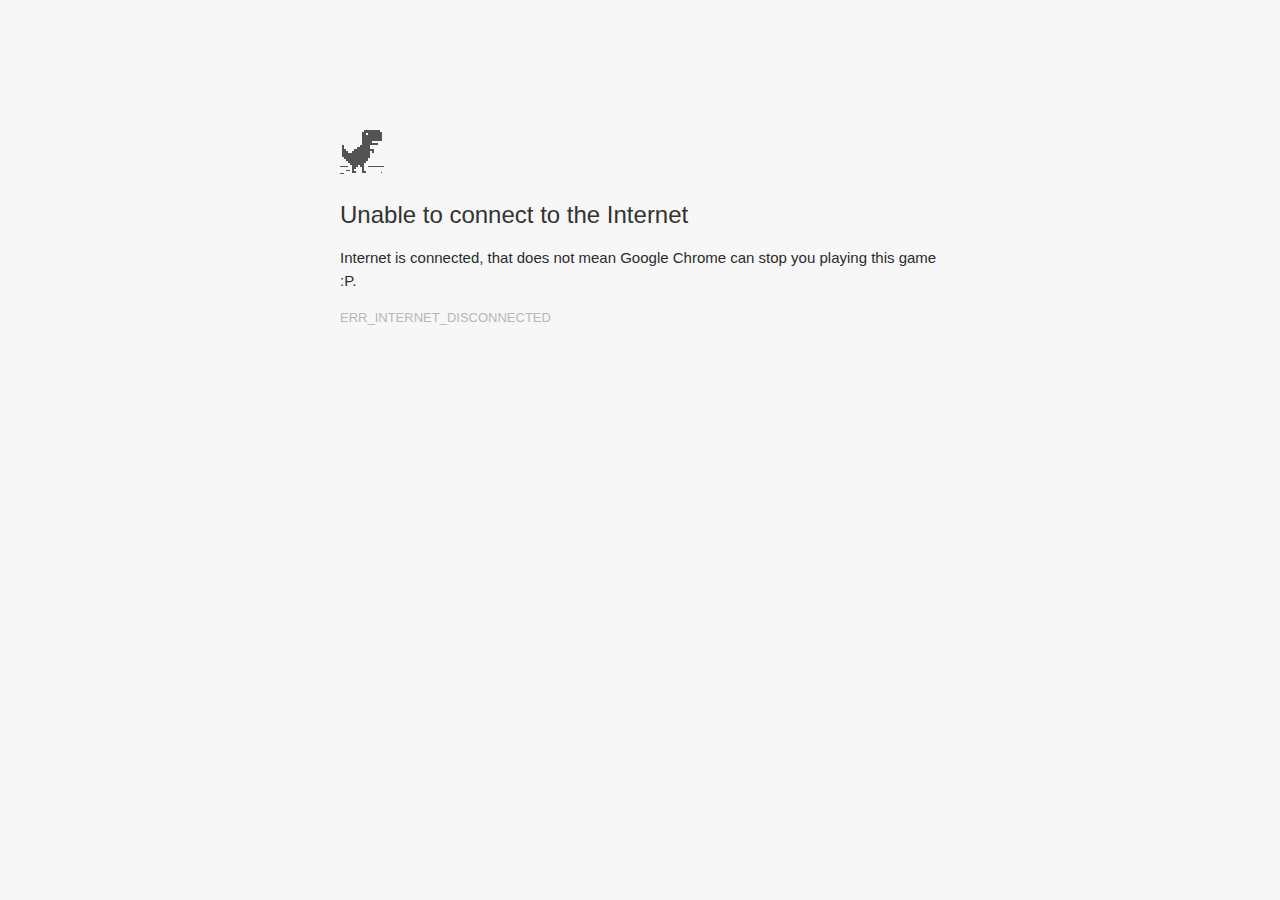
==== tests/trex.html @ 5cfd6ed3 "Create trex.html" ====
<html i18n-values="dir:textdirection;lang:language" dir="ltr" lang="en"><head>
  <meta charset="utf-8">
  <meta name="viewport" content="width=device-width, initial-scale=1.0,
                                 maximum-scale=1.0, user-scalable=no">
  <title i18n-content="title">T-Rex Game</title>
  <style>/* Copyright 2014 The Chromium Authors. All rights reserved.
   Use of this source code is governed by a BSD-style license that can be
   found in the LICENSE file. */

a {
  color: #585858;
}

.bad-clock .icon {
  background-image: -webkit-image-set(
      url([data-uri]) 1x,
      url([data-uri]) 2x);
}

body {
  background-color: #f7f7f7;
  color: #646464;
}

body.safe-browsing {
  background-color: rgb(206, 52, 38);
  color: white;
}

button {
  background: rgb(76, 142, 250);
  border: 0;
  border-radius: 2px;
  box-sizing: border-box;
  color: #fff;
  cursor: pointer;
  float: right;
  font-size: .875em;
  margin: 0;
  padding: 10px 24px;
  transition: box-shadow 200ms cubic-bezier(0.4, 0, 0.2, 1);
}

[dir='rtl'] button {
  float: left;
}

button:active {
  background: rgb(50, 102, 213);
  outline: 0;
}

button:hover {
  box-shadow: 0 1px 3px rgba(0, 0, 0, .50);
}

#debugging {
  display: inline;
  overflow: auto;
}

.debugging-content {
  line-height: 1em;
  margin-bottom: 0;
  margin-top: 1em;
}

.debugging-title {
  font-weight: bold;
}

#details {
  color: #696969;
  margin: 45px 0 50px;
}

#details p:not(:first-of-type) {
  margin-top: 20px;
}

#details-button {
  background: inherit;
  border: 0;
  float: none;
  margin: 0;
  padding: 10px 0;
  text-decoration: underline;
}

#details-button:hover {
  box-shadow: inherit;
}

.error-code {
  color: #777;
  display: inline;
  font-size: .86667em;
  margin-top: 15px;
  opacity: .5;
  text-transform: uppercase;
}

#error-debugging-info {
  font-size: 0.8em;
}

h1 {
  color: #333;
  font-size: 1.6em;
  font-weight: normal;
  line-height: 1.25em;
  margin-bottom: 16px;
}

h2 {
  font-size: 1.2em;
  font-weight: normal;
}

.hidden {
  display: none;
}

html {
  -webkit-text-size-adjust: 100%;
  font-size: 125%;
}

.icon {
  background-repeat: no-repeat;
  background-size: 100%;
  height: 72px;
  margin: 0 0 40px;
  width: 72px;
}

input[type=checkbox] {
  visibility: hidden;
}

.interstitial-wrapper {
  box-sizing: border-box;
  font-size: 1em;
  line-height: 1.6em;
  margin: 100px auto 0;
  max-width: 600px;
  width: 100%;
}

#main-message > p {
  display: inline;
}

#malware-opt-in {
  font-size: .875em;
  margin-top: 39px;
}

.nav-wrapper {
  margin-top: 51px;
}

.nav-wrapper::after {
  clear: both;
  content: '';
  display: table;
  width: 100%;
}

#opt-in-label {
  -webkit-margin-start: 32px;
}

.safe-browsing :-webkit-any(
    a, #details, #details-button, h1, h2, p, .small-link) {
  color: white;
}

.safe-browsing button {
  background-color: rgba(255, 255, 255, .15);
}

.safe-browsing button:active {
  background-color: rgba(255, 255, 255, .25);
}

.safe-browsing button:hover {
  box-shadow: 0 2px 3px rgba(0, 0, 0, .5);
}

.safe-browsing .error-code {
  display: none;
}

.safe-browsing .icon {
  background-image: -webkit-image-set(
      url([data-uri]) 1x,
      url([data-uri]) 2x);
}

.small-link {
  color: #696969;
  font-size: .875em;
}

.ssl .icon {
  background-image: -webkit-image-set(
      url([data-uri]) 1x,
      url([data-uri]) 2x);
}

.captive-portal .icon {
  background-image: -webkit-image-set(
      url([data-uri]) 1x,
      url([data-uri]) 2x);
}

.styled-checkbox {
  float: left;
  height: 16px;
  margin-top: .36em;
  position: relative;
  width: 16px;
}

[dir='rtl'] .styled-checkbox {
  float: right;
}

.styled-checkbox label {
  background: transparent;
  border: white solid 1px;
  border-radius: 2px;
  height: 14px;
  left: 0;
  position: absolute;
  right: 0;
  top: 0;
  width: 14px;
}

.styled-checkbox .checkbox-tick {
  background: transparent;
  border: 2px solid white;
  border-right-width: 0;
  border-top-width: 0;
  content: '';
  height: 4px;
  left: 2px;
  opacity: 0;
  position: absolute;
  top: 3px;
  transform: rotate(-45deg);
  width: 9px;
}

.styled-checkbox input[type=checkbox]:checked ~ .checkbox-tick {
  opacity: 1;
}

@media (max-width: 700px) {
  .interstitial-wrapper {
    padding: 0 10%;
  }

  #error-debugging-info {
    overflow: auto;
  }
}

@media (max-height: 600px) {
  .error-code {
    margin-top: 10px;
  }

  .interstitial-wrapper {
    margin-top: 13%;
  }
}

@media (max-width: 420px) {
  button,
  [dir='rtl'] button,
  .small-link {
    float: none;
    font-size: .825em;
    font-weight: 400;
    margin: 0;
    text-transform: uppercase;
    width: 100%;
  }

  #details {
    margin: 20px 0 20px 0;
  }

  #details p:not(:first-of-type) {
    margin-top: 10px;
  }

  #details-button {
    display: block;
    margin-top: 20px;
    text-align: center;
    width: 100%;
  }

  .interstitial-wrapper {
    padding: 0 5%;
  }

  #malware-opt-in {
    margin-top: 24px;
  }

  .nav-wrapper {
    margin-top: 30px;
  }
}

/**
 * Mobile specific styling.
 * Navigation buttons are anchored to the bottom of the screen.
 * Details message replaces the top content in its own scrollable area.
 */

@media (max-width: 420px) and (orientation: portrait) {
  #details-button {
    border: 0;
    margin: 8px 0 0;
  }

  .secondary-button {
    -webkit-margin-end: 0;
    margin-top: 16px;
  }
}

/* Fixed nav. */
@media (min-width: 240px) and (max-width: 420px) and
       (min-height: 401px) and (orientation:portrait),
       (min-width: 421px) and (max-width: 736px) and (min-height: 240px) and
       (max-height: 420px) and (orientation:landscape) {

  body .nav-wrapper {
    background: #f7f7f7;
    bottom: 0;
    left: 0;
    margin: 0;
    max-width: 736px;
    position: fixed;
    z-index: 1;
  }

  body.safe-browsing .nav-wrapper {
    background: rgb(206, 52, 38);
  }

  .interstitial-wrapper {
    max-width: 736px;
  }
}

@media (max-width: 420px) and (orientation: portrait),
       (max-width: 736px) and (max-height: 420px) and (orientation: landscape) {
  body {
    margin: 0 auto;
  }

  button,
  [dir='rtl'] button,
  button.small-link {
    font-family: Roboto-Regular,Helvetica;
    font-size: .933em;
    font-weight: 600;
    margin: 6px 0;
    text-transform: uppercase;
  }

  .nav-wrapper {
    box-sizing: border-box;
    padding: 16px 24px 8px;
    width: 100%;
  }

  .error-code {
    margin-top: 0;
  }

  #details {
    box-sizing: border-box;
    height: auto;
    margin: 0;
    opacity: 1;
    transition: opacity 250ms cubic-bezier(0.4, 0, 0.2, 1);
  }

  #details.hidden,
  #main-content.hidden {
    display: block;
    height: 0;
    opacity: 0;
    overflow: hidden;
  }

  #details-button {
    padding-bottom: 16px;
    padding-top: 16px;
  }

  h1 {
    font-size: 1.5em;
    margin-bottom: 8px;
  }

  .icon {
    margin-bottom: 12px;
  }

  .interstitial-wrapper {
    box-sizing: border-box;
    margin: 24px auto 12px;
    padding: 0 24px;
    position: relative;
  }

  .interstitial-wrapper p {
    font-size: .95em;
    line-height: 1.61em;
    margin-top: 8px;
  }

  #main-content {
    margin: 0;
    transition: opacity 100ms cubic-bezier(0.4, 0, 0.2, 1);
  }

  .small-link {
    border: 0;
  }

  .suggested-left > #control-buttons,
  .suggested-right > #control-buttons {
    float: none;
    margin: 0;
  }
}

@media (min-height: 400px) and (orientation:portrait) {
  body:not(.safe-browsing-has-checkbox) .interstitial-wrapper {
    margin-bottom: 145px;
  }
}

@media (min-height: 299px) and (orientation:portrait) {
  .nav-wrapper {
    padding-bottom: 16px;
  }
}

@media (min-height: 405px) and (orientation:portrait) {
  .icon {
    margin-bottom: 24px;
  }

  .interstitial-wrapper {
    margin-top: 64px;
  }
}

@media (min-height: 480px) and (max-width: 420px) and (orientation: portrait),
       (min-height: 338px) and (max-height: 420px) and (max-width: 736px) and
       (orientation: landscape) {
  .icon {
    margin-bottom: 24px;
  }

  .nav-wrapper {
    padding: 16px 24px 24px;
  }
}

@media (min-height: 500px) and (max-width: 414px) and (orientation: portrait) {
  :not(.safe-browsing-has-checkbox) .interstitial-wrapper {
    margin-top: 96px;
  }
}

/* Phablet sizing */
@media (min-width: 375px) and (min-height: 641px) and
       (max-width: 414px) and (orientation: portrait) {
  button,
  [dir='rtl'] button,
  .small-link {
    font-size: 1em;
    padding-bottom: 12px;
    padding-top: 12px;
  }

  body:not(.offline) .icon {
    height: 80px;
    width: 80px;
  }

  #details-button {
    margin-top: 28px;
  }

  h1 {
    font-size: 1.7em;
  }

  .icon {
    margin-bottom: 28px;
  }

  .interstitial-wrapper {
    padding: 28px;
  }

  .interstitial-wrapper p {
    font-size: 1.05em;
  }

  .nav-wrapper {
    padding: 28px;
  }
}

@media (min-width: 420px) and (max-width: 736px) and
       (min-height: 240px) and (max-height: 298px) and
       (orientation:landscape) {
  body:not(.offline) .icon {
    height: 50px;
    width: 50px;
  }

  .icon {
    padding-top: 0;
  }

  .interstitial-wrapper {
    margin-top: 16px;
  }

  .nav-wrapper {
    padding: 0 24px 8px;
  }
}

@media (min-width: 420px) and (max-width: 736px) and
       (min-height: 240px) and (max-height: 420px) and
       (orientation:landscape) {
  #details-button {
    margin: 0;
  }

  .interstitial-wrapper {
    margin-bottom: 70px;
  }

  .nav-wrapper {
    margin-top: 0;
  }

  #malware-opt-in {
    margin-top: 0;
  }
}

/* Phablet landscape */
@media (min-width: 680px) and (max-height: 414px) {
  .interstitial-wrapper {
    margin: 24px auto;
  }

  .nav-wrapper {
    margin: 16px auto 0;
  }
}

@media (max-height: 240px) and (orientation: landscape),
       (max-height: 480px) and (orientation: portrait),
       (max-width: 419px) and (max-height: 323px) {
  body:not(.offline) .icon {
    height: 56px;
    width: 56px;
  }

  .icon {
    margin-bottom: 16px;
  }
}

/* Small mobile screens. No fixed nav. */
@media (max-height: 400px) and (orientation: portrait),
       (max-height: 239px) and (orientation: landscape),
       (max-width: 419px) and (max-height: 360px) {
  .interstitial-wrapper {
    display: flex;
    flex-direction: column;
    margin-bottom: 0;
  }

  #details {
    flex: 1 1 auto;
    order: 0;
  }

  #main-content {
    flex: 1 1 auto;
    order: 0;
  }

  .nav-wrapper {
    flex: 0 1 auto;
    margin-top: 8px;
    order: 1;
    padding-left: 0;
    padding-right: 0;
    position: relative;
    width: 100%;
  }
}

/* Malware opt-in. No fixed nav. */
@media (max-height: 600px) and (orientation: portrait),
       (max-height: 360px) and (max-width: 680px) and (orientation: landscape) {
  .safe-browsing-has-checkbox .interstitial-wrapper {
    display: flex;
    flex-direction: column;
    margin-bottom: 0;
  }

  .safe-browsing-has-checkbox #details {
    flex: 1 1 auto;
    order: 0;
  }

  .safe-browsing-has-checkbox #main-content {
    flex: 1 1 auto;
    order: 0;
  }

  .safe-browsing-has-checkbox #malware-opt-in {
    margin-bottom: 8px;
  }

  body.safe-browsing-has-checkbox .nav-wrapper {
    flex: 0 1 auto;
    margin-top: 0;
    order: 1;
    padding-left: 0;
    padding-right: 0;
    position: relative;
    width: 100%;
  }
}
</style>
  <style>/* Copyright 2013 The Chromium Authors. All rights reserved.
 * Use of this source code is governed by a BSD-style license that can be
 * found in the LICENSE file. */

/* Don't use the main frame div when the error is in a subframe. */
html[subframe] #main-frame-error {
  display: none;
}

/* Don't use the subframe error div when the error is in a main frame. */
html:not([subframe]) #sub-frame-error {
  display: none;
}

#diagnose-button {
  -webkit-margin-start: 0;
  float: none;
  margin-bottom: 10px;
  margin-top: 20px;
}

h1 {
  margin-top: 0;
}

h2 {
  color: #666;
  font-size: 1.2em;
  font-weight: normal;
  margin: 10px 0;
}

a {
  color: rgb(17, 85, 204);
  text-decoration: none;
}

.icon {
  -webkit-user-select: none;
  content: '';
}

.icon-generic {
  /**
   * Can't access chrome://theme/IDR_ERROR_NETWORK_GENERIC from an untrusted
   * renderer process, so embed the resource manually.
   */
  content: -webkit-image-set(
      url([data-uri]) 1x,
      url([data-uri]) 2x);
  padding-top: 20px;
}

.icon-offline {
  content: -webkit-image-set(
      url([data-uri]) 1x,
      url([data-uri]) 2x);
  position: relative;
}

.error-code {
  display: block;
}

#content-top {
  margin: 20px;
}

#help-box-inner {
  background-color: #f9f9f9;
  border-top: 1px solid #EEE;
  color: #444;
  padding: 20px;
  text-align: start;
}

#suggestion {
  margin-top: 15px;
}

#short-suggestion {
  margin-top: 5px;
}

#sub-frame-error-details {
  color: #8F8F8F;
/* Not done on mobile for performance reasons. */
  text-shadow: 0 1px 0 rgba(255,255,255,0.3);
}

[jscontent=failedUrl] {
  overflow-wrap: break-word;
}

#search-container {
  /* Prevents a space between controls. */
  display: flex;
  margin-top: 20px;
}

#search-box {
  border: 1px solid #cdcdcd;
  flex-grow: 1;
  font-size: 16px;
  height: 26px;
  margin-right: 0;
  padding: 1px 9px;
}

#search-box:focus {
  border: 1px solid rgb(93, 154, 255);
  outline: none;
}

#search-button {
  border: none;
  border-bottom-left-radius: 0;
  border-top-left-radius: 0;
  box-shadow: none;
  display: flex;
  height: 30px;
  margin: 0;
  padding: 0;
  width: 60px;
}

#search-image {
  content:
      -webkit-image-set(
          url([data-uri]) 1x,
          url([data-uri]) 2x);
  margin: auto;
}

.secondary-button {
  -webkit-margin-end: 16px;
  background: #d9d9d9;
  color: #696969;
}

.hidden {
  display: none;
}

.suggestions {
  margin-top: 18px;
}

.suggestion-header {
  font-weight: bold;
  margin-bottom: 4px;
}

.suggestion-body {
  color: #777;
}

/* Increase line height at higher resolutions. */
@media (min-width: 641px) and (min-height: 641px) {
  #help-box-inner {
    line-height: 18px;
  }
}

/* Decrease padding at low sizes. */
@media (max-width: 640px), (max-height: 640px) {
  h1 {
    margin: 0 0 15px;
  }
  #content-top {
    margin: 15px;
  }
  #help-box-inner {
    padding: 20px;
  }
  .suggestions {
    margin-top: 10px;
  }
  .suggestion-header {
    margin-bottom: 0;
  }
  .error-code {
    margin-top: 10px;
  }
}

/* Don't allow overflow when in a subframe. */
html[subframe] body {
  overflow: hidden;
}

#sub-frame-error {
  -webkit-align-items: center;
  background-color: #DDD;
  display: -webkit-flex;
  -webkit-flex-flow: column;
  height: 100%;
  -webkit-justify-content: center;
  left: 0;
  position: absolute;
  top: 0;
  transition: background-color .2s ease-in-out;
  width: 100%;
}

#sub-frame-error:hover {
  background-color: #EEE;
}

#sub-frame-error .icon-generic {
  margin: 0 0 16px;
}

#sub-frame-error-details {
  margin: 0 10px;
  text-align: center;
  visibility: hidden;
}

/* Show details only when hovering. */
#sub-frame-error:hover #sub-frame-error-details {
  visibility: visible;
}

/* If the iframe is too small, always hide the error code. */
/* TODO(mmenke): See if overflow: no-display works better, once supported. */
@media (max-width: 200px), (max-height: 95px) {
  #sub-frame-error-details {
    display: none;
  }
}

/* Adjust icon for small embedded frames in apps. */
@media (max-height: 100px) {
  #sub-frame-error .icon-generic {
    height: auto;
    margin: 0;
    padding-top: 0;
    width: 25px;
  }
}

/* details-button is special; it's a <button> element that looks like a link. */
#details-button {
  box-shadow: none;
  min-width: 0;
}

/* Styles for platform dependent separation of controls and details button. */
.suggested-left > #control-buttons,
.suggested-left #stale-load-button,
.suggested-right > #details-button {
  float: left;
}

.suggested-right > #control-buttons,
.suggested-right #stale-load-button,
.suggested-left > #details-button {
  float: right;
}

.suggested-left .secondary-button {
  -webkit-margin-end: 0px;
  -webkit-margin-start: 16px;
}

#details-button.singular {
  float: none;
}

#buttons::after {
  clear: both;
  content: '';
  display: block;
  width: 100%;
}

/* Offline page */
.offline .interstitial-wrapper {
  color: #2b2b2b;
  font-size: 1em;
  line-height: 1.55;
  margin: 0 auto;
  max-width: 600px;
  padding-top: 100px;
  width: 100%;
}

.offline .runner-container {
  height: 150px;
  max-width: 600px;
  overflow: hidden;
  position: absolute;
  top: 35px;
  width: 44px;
}

.offline .runner-canvas {
  height: 150px;
  max-width: 600px;
  opacity: 1;
  overflow: hidden;
  position: absolute;
  top: 0;
  z-index: 2;
}

.offline .controller {
  background: rgba(247,247,247, .1);
  height: 100vh;
  left: 0;
  position: absolute;
  top: 0;
  width: 100vw;
  z-index: 1;
}

#offline-resources {
  display: none;
}

@media (max-width: 420px) {
  .suggested-left > #control-buttons,
  .suggested-right > #control-buttons {
    float: none;
  }
}

@media (max-height: 350px) {
  h1 {
    margin: 0 0 15px;
  }

  .icon-offline {
    margin: 0 0 10px;
  }

  .interstitial-wrapper {
    margin-top: 5%;
  }

  .nav-wrapper {
    margin-top: 30px;
  }
}

@media (min-width: 600px) and (max-width: 736px) and (orientation: landscape) {
  .offline .interstitial-wrapper {
    margin-left: 0;
    margin-right: 0;
  }
}

@media (min-height: 240px) and (orientation: landscape) {
  .offline .interstitial-wrapper {
    margin-bottom: 90px;
  }

  .icon-offline {
    margin-bottom: 20px;
  }
}

@media (max-height: 320px) and (orientation: landscape) {
  .icon-offline {
    margin-bottom: 0;
  }

  .offline .runner-container {
    top: 10px;
  }
}

@media (max-width: 240px) {
  button {
    padding-left: 12px;
    padding-right: 12px;
  }

  .interstitial-wrapper {
    overflow: inherit;
    padding: 0 8px;
  }
}

@media (max-width: 120px) {
  button {
    width: auto;
  }
}</style>
  <script>// Copyright 2015 The Chromium Authors. All rights reserved.
// Use of this source code is governed by a BSD-style license that can be
// found in the LICENSE file.

var mobileNav = false;

/**
 * For small screen mobile the navigation buttons are moved
 * below the advanced text.
 */
function onResize() {
  var helpOuterBox = document.querySelector('#details');
  var mainContent = document.querySelector('#main-content');
  var mediaQuery = '(min-width: 240px) and (max-width: 420px) and ' +
      '(orientation: portrait), (max-width: 736px) and ' +
      '(max-height: 420px) and (orientation: landscape)';
  var detailsHidden = helpOuterBox.classList.contains('hidden');
  var runnerContainer = document.querySelector('.runner-container');

  // Check for change in nav status.
  if (mobileNav != window.matchMedia(mediaQuery).matches) {
    mobileNav = !mobileNav;

    // Handle showing the top content / details sections according to state.
    if (mobileNav) {
      mainContent.classList.toggle('hidden', !detailsHidden);
      helpOuterBox.classList.toggle('hidden', detailsHidden);
      if (runnerContainer) {
        runnerContainer.classList.toggle('hidden', !detailsHidden);
      }
    } else if (!detailsHidden) {
      // Non mobile nav with visible details.
      mainContent.classList.remove('hidden');
      helpOuterBox.classList.remove('hidden');
      if (runnerContainer) {
        runnerContainer.classList.remove('hidden');
      }
    }
  }
}

function setupMobileNav() {
  window.addEventListener('resize', onResize);
  onResize();
}

document.addEventListener('DOMContentLoaded', setupMobileNav);
</script>
  <script>// Copyright 2013 The Chromium Authors. All rights reserved.
// Use of this source code is governed by a BSD-style license that can be
// found in the LICENSE file.

function toggleHelpBox() {
  var helpBoxOuter = document.getElementById('details');
  helpBoxOuter.classList.toggle('hidden');
  var detailsButton = document.getElementById('details-button');
  if (helpBoxOuter.classList.contains('hidden'))
    detailsButton.innerText = detailsButton.detailsText;
  else
    detailsButton.innerText = detailsButton.hideDetailsText;

  // Details appears over the main content on small screens.
  if (mobileNav) {
    document.getElementById('main-content').classList.toggle('hidden');
    var runnerContainer = document.querySelector('.runner-container');
    if (runnerContainer) {
      runnerContainer.classList.toggle('hidden');
    }
  }
}

function diagnoseErrors() {
  var extensionId = 'idddmepepmjcgiedknnmlbadcokidhoa';
  var diagnoseFrame = document.getElementById('diagnose-frame');
  diagnoseFrame.innerHTML =
      '<iframe src="chrome-extension://' + extensionId +
      '/index.html"></iframe>';
}

// Subframes use a different layout but the same html file.  This is to make it
// easier to support platforms that load the error page via different
// mechanisms (Currently just iOS).
if (window.top.location != window.location)
  document.documentElement.setAttribute('subframe', '');

// Re-renders the error page using |strings| as the dictionary of values.
// Used by NetErrorTabHelper to update DNS error pages with probe results.
function updateForDnsProbe(strings) {
  var context = new JsEvalContext(strings);
  jstProcess(context, document.getElementById('t'));
}

// Given the classList property of an element, adds an icon class to the list
// and removes the previously-
function updateIconClass(classList, newClass) {
  var oldClass;

  if (classList.hasOwnProperty('last_icon_class')) {
    oldClass = classList['last_icon_class'];
    if (oldClass == newClass)
      return;
  }

  classList.add(newClass);
  if (oldClass !== undefined)
    classList.remove(oldClass);

  classList['last_icon_class'] = newClass;

  if (newClass == 'icon-offline') {
    document.body.classList.add('offline');
    new Runner('.interstitial-wrapper');
  } else {
    document.body.classList.add('neterror');
  }
}

// Does a search using |baseSearchUrl| and the text in the search box.
function search(baseSearchUrl) {
  var searchTextNode = document.getElementById('search-box');
  document.location = baseSearchUrl + searchTextNode.value;
  return false;
}

// Use to track clicks on elements generated by the navigation correction
// service.  If |trackingId| is negative, the element does not come from the
// correction service.
function trackClick(trackingId) {
  // This can't be done with XHRs because XHRs are cancelled on navigation
  // start, and because these are cross-site requests.
  if (trackingId >= 0 && errorPageController)
    errorPageController.trackClick(trackingId);
}

// Called when an <a> tag generated by the navigation correction service is
// clicked.  Separate function from trackClick so the resources don't have to
// be updated if new data is added to jstdata.
function linkClicked(jstdata) {
  trackClick(jstdata.trackingId);
}

// Implements button clicks.  This function is needed during the transition
// between implementing these in trunk chromium and implementing them in
// iOS.
function reloadButtonClick(url) {
  if (window.errorPageController) {
    errorPageController.reloadButtonClick();
  } else {
    location = url;
  }
}

function loadStaleButtonClick() {
  if (window.errorPageController) {
    errorPageController.loadStaleButtonClick();
  }
}

function detailsButtonClick() {
  if (window.errorPageController)
    errorPageController.detailsButtonClick();
}

var primaryControlOnLeft = true;
primaryControlOnLeft = false;

function onDocumentLoad() {
  var buttonsDiv = document.getElementById('buttons');
  var controlButtonDiv = document.getElementById('control-buttons');
  var reloadButton = document.getElementById('reload-button');
  var detailsButton = document.getElementById('details-button');
  var staleLoadButton = document.getElementById('stale-load-button');

  var primaryButton = reloadButton;
  var secondaryButton = staleLoadButton;

  // Sets up the proper button layout for the current platform.
  if (primaryControlOnLeft) {
    buttons.classList.add('suggested-left');
    controlButtonDiv.insertBefore(primaryButton, secondaryButton);
  } else {
    buttons.classList.add('suggested-right');
    controlButtonDiv.insertBefore(secondaryButton, primaryButton);
  }

  if (reloadButton.style.display == 'none' &&
      staleLoadButton.style.display == 'none') {
    detailsButton.classList.add('singular');
  }

// Hide the details button if there are no details to show.
  if (loadTimeData.valueExists('summary') &&
          !loadTimeData.getValue('summary').msg) {
    detailsButton.style.display = 'none';
  }

  // Show control buttons.
  if (loadTimeData.valueExists('reloadButton') &&
          loadTimeData.getValue('reloadButton').msg ||
      loadTimeData.valueExists('staleLoadButton') &&
          loadTimeData.getValue('staleLoadButton').msg) {
    controlButtonDiv.hidden = false;

    // Set the secondary button state in the cases of two call to actions.
    // Reload is secondary to stale load.
    if (loadTimeData.valueExists('staleLoadButton') &&
            loadTimeData.getValue('staleLoadButton').msg) {
      reloadButton.classList.add('secondary-button');
    }
  }

  // Add a main message paragraph.
  if (loadTimeData.valueExists('primaryParagraph')) {
    var p = document.querySelector('#main-message p');
    p.innerHTML = loadTimeData.getString('primaryParagraph');
    p.hidden = false;
  }
}

document.addEventListener('DOMContentLoaded', onDocumentLoad);
</script>
  <script>// Copyright (c) 2014 The Chromium Authors. All rights reserved.
// Use of this source code is governed by a BSD-style license that can be
// found in the LICENSE file.
(function() {
'use strict';
/**
 * T-Rex runner.
 * @param {string} outerContainerId Outer containing element id.
 * @param {object} opt_config
 * @constructor
 * @export
 */
function Runner(outerContainerId, opt_config) {
  // Singleton
  if (Runner.instance_) {
    return Runner.instance_;
  }
  Runner.instance_ = this;

  this.outerContainerEl = document.querySelector(outerContainerId);
  this.containerEl = null;
  this.detailsButton = this.outerContainerEl.querySelector('#details-button');

  this.config = opt_config || Runner.config;

  this.dimensions = Runner.defaultDimensions;

  this.canvas = null;
  this.canvasCtx = null;

  this.tRex = null;

  this.distanceMeter = null;
  this.distanceRan = 0;

  this.highestScore = 0;

  this.time = 0;
  this.runningTime = 0;
  this.msPerFrame = 1000 / FPS;
  this.currentSpeed = this.config.SPEED;

  this.obstacles = [];

  this.started = false;
  this.activated = false;
  this.crashed = false;
  this.paused = false;

  this.resizeTimerId_ = null;

  this.playCount = 0;

  // Sound FX.
  this.audioBuffer = null;
  this.soundFx = {};

  // Global web audio context for playing sounds.
  this.audioContext = null;

  // Images.
  this.images = {};
  this.imagesLoaded = 0;
  this.loadImages();
}
window['Runner'] = Runner;


/**
 * Default game width.
 * @const
 */
var DEFAULT_WIDTH = 600;

/**
 * Frames per second.
 * @const
 */
var FPS = 60;

/** @const */
var IS_HIDPI = window.devicePixelRatio > 1;

/** @const */
var IS_IOS =
    window.navigator.userAgent.indexOf('UIWebViewForStaticFileContent') > -1;

/** @const */
var IS_MOBILE = window.navigator.userAgent.indexOf('Mobi') > -1 || IS_IOS;

/** @const */
var IS_TOUCH_ENABLED = 'ontouchstart' in window;

/**
 * Default game configuration.
 * @enum {number}
 */
Runner.config = {
  ACCELERATION: 0.001,
  BG_CLOUD_SPEED: 0.2,
  BOTTOM_PAD: 10,
  CLEAR_TIME: 3000,
  CLOUD_FREQUENCY: 0.5,
  GAMEOVER_CLEAR_TIME: 750,
  GAP_COEFFICIENT: 0.6,
  GRAVITY: 0.6,
  INITIAL_JUMP_VELOCITY: 12,
  MAX_CLOUDS: 6,
  MAX_OBSTACLE_LENGTH: 3,
  MAX_SPEED: 12,
  MIN_JUMP_HEIGHT: 35,
  MOBILE_SPEED_COEFFICIENT: 1.2,
  RESOURCE_TEMPLATE_ID: 'audio-resources',
  SPEED: 6,
  SPEED_DROP_COEFFICIENT: 3
};


/**
 * Default dimensions.
 * @enum {string}
 */
Runner.defaultDimensions = {
  WIDTH: DEFAULT_WIDTH,
  HEIGHT: 150
};


/**
 * CSS class names.
 * @enum {string}
 */
Runner.classes = {
  CANVAS: 'runner-canvas',
  CONTAINER: 'runner-container',
  CRASHED: 'crashed',
  ICON: 'icon-offline',
  TOUCH_CONTROLLER: 'controller'
};


/**
 * Image source urls.
 * @enum {array<object>}
 */
Runner.imageSources = {
  LDPI: [
    {name: 'CACTUS_LARGE', id: '1x-obstacle-large'},
    {name: 'CACTUS_SMALL', id: '1x-obstacle-small'},
    {name: 'CLOUD', id: '1x-cloud'},
    {name: 'HORIZON', id: '1x-horizon'},
    {name: 'RESTART', id: '1x-restart'},
    {name: 'TEXT_SPRITE', id: '1x-text'},
    {name: 'TREX', id: '1x-trex'}
  ],
  HDPI: [
    {name: 'CACTUS_LARGE', id: '2x-obstacle-large'},
    {name: 'CACTUS_SMALL', id: '2x-obstacle-small'},
    {name: 'CLOUD', id: '2x-cloud'},
    {name: 'HORIZON', id: '2x-horizon'},
    {name: 'RESTART', id: '2x-restart'},
    {name: 'TEXT_SPRITE', id: '2x-text'},
    {name: 'TREX', id: '2x-trex'}
  ]
};


/**
 * Sound FX. Reference to the ID of the audio tag on interstitial page.
 * @enum {string}
 */
Runner.sounds = {
  BUTTON_PRESS: 'offline-sound-press',
  HIT: 'offline-sound-hit',
  SCORE: 'offline-sound-reached'
};


/**
 * Key code mapping.
 * @enum {object}
 */
Runner.keycodes = {
  JUMP: {'38': 1, '32': 1},  // Up, spacebar
  DUCK: {'40': 1},  // Down
  RESTART: {'13': 1}  // Enter
};


/**
 * Runner event names.
 * @enum {string}
 */
Runner.events = {
  ANIM_END: 'webkitAnimationEnd',
  CLICK: 'click',
  KEYDOWN: 'keydown',
  KEYUP: 'keyup',
  MOUSEDOWN: 'mousedown',
  MOUSEUP: 'mouseup',
  RESIZE: 'resize',
  TOUCHEND: 'touchend',
  TOUCHSTART: 'touchstart',
  VISIBILITY: 'visibilitychange',
  BLUR: 'blur',
  FOCUS: 'focus',
  LOAD: 'load'
};


Runner.prototype = {
  /**
   * Setting individual settings for debugging.
   * @param {string} setting
   * @param {*} value
   */
  updateConfigSetting: function(setting, value) {
    if (setting in this.config && value != undefined) {
      this.config[setting] = value;

      switch (setting) {
        case 'GRAVITY':
        case 'MIN_JUMP_HEIGHT':
        case 'SPEED_DROP_COEFFICIENT':
          this.tRex.config[setting] = value;
          break;
        case 'INITIAL_JUMP_VELOCITY':
          this.tRex.setJumpVelocity(value);
          break;
        case 'SPEED':
          this.setSpeed(value);
          break;
      }
    }
  },

  /**
   * Load and cache the image assets from the page.
   */
  loadImages: function() {
    var imageSources = IS_HIDPI ? Runner.imageSources.HDPI :
        Runner.imageSources.LDPI;

    var numImages = imageSources.length;

    for (var i = numImages - 1; i >= 0; i--) {
      var imgSource = imageSources[i];
      this.images[imgSource.name] = document.getElementById(imgSource.id);
    }
    this.init();
  },

  /**
   * Load and decode base 64 encoded sounds.
   */
  loadSounds: function() {
    if (!IS_IOS) {
      this.audioContext = new AudioContext();
      var resourceTemplate =
          document.getElementById(this.config.RESOURCE_TEMPLATE_ID).content;

      for (var sound in Runner.sounds) {
        var soundSrc =
            resourceTemplate.getElementById(Runner.sounds[sound]).src;
        soundSrc = soundSrc.substr(soundSrc.indexOf(',') + 1);
        var buffer = decodeBase64ToArrayBuffer(soundSrc);

        // Async, so no guarantee of order in array.
        this.audioContext.decodeAudioData(buffer, function(index, audioData) {
            this.soundFx[index] = audioData;
          }.bind(this, sound));
      }
    }
  },

  /**
   * Sets the game speed. Adjust the speed accordingly if on a smaller screen.
   * @param {number} opt_speed
   */
  setSpeed: function(opt_speed) {
    var speed = opt_speed || this.currentSpeed;

    // Reduce the speed on smaller mobile screens.
    if (this.dimensions.WIDTH < DEFAULT_WIDTH) {
      var mobileSpeed = speed * this.dimensions.WIDTH / DEFAULT_WIDTH *
          this.config.MOBILE_SPEED_COEFFICIENT;
      this.currentSpeed = mobileSpeed > speed ? speed : mobileSpeed;
    } else if (opt_speed) {
      this.currentSpeed = opt_speed;
    }
  },

  /**
   * Game initialiser.
   */
  init: function() {
    // Hide the static icon.
    document.querySelector('.' + Runner.classes.ICON).style.visibility =
        'hidden';

    this.adjustDimensions();
    this.setSpeed();

    this.containerEl = document.createElement('div');
    this.containerEl.className = Runner.classes.CONTAINER;

    // Player canvas container.
    this.canvas = createCanvas(this.containerEl, this.dimensions.WIDTH,
        this.dimensions.HEIGHT, Runner.classes.PLAYER);

    this.canvasCtx = this.canvas.getContext('2d');
    this.canvasCtx.fillStyle = '#f7f7f7';
    this.canvasCtx.fill();
    Runner.updateCanvasScaling(this.canvas);

    // Horizon contains clouds, obstacles and the ground.
    this.horizon = new Horizon(this.canvas, this.images, this.dimensions,
        this.config.GAP_COEFFICIENT);

    // Distance meter
    this.distanceMeter = new DistanceMeter(this.canvas,
          this.images.TEXT_SPRITE, this.dimensions.WIDTH);

    // Draw t-rex
    this.tRex = new Trex(this.canvas, this.images.TREX);

    this.outerContainerEl.appendChild(this.containerEl);

    if (IS_MOBILE) {
      this.createTouchController();
    }

    this.startListening();
    this.update();

    window.addEventListener(Runner.events.RESIZE,
        this.debounceResize.bind(this));
  },

  /**
   * Create the touch controller. A div that covers whole screen.
   */
  createTouchController: function() {
    this.touchController = document.createElement('div');
    this.touchController.className = Runner.classes.TOUCH_CONTROLLER;
  },

  /**
   * Debounce the resize event.
   */
  debounceResize: function() {
    if (!this.resizeTimerId_) {
      this.resizeTimerId_ =
          setInterval(this.adjustDimensions.bind(this), 250);
    }
  },

  /**
   * Adjust game space dimensions on resize.
   */
  adjustDimensions: function() {
    clearInterval(this.resizeTimerId_);
    this.resizeTimerId_ = null;

    var boxStyles = window.getComputedStyle(this.outerContainerEl);
    var padding = Number(boxStyles.paddingLeft.substr(0,
        boxStyles.paddingLeft.length - 2));

    this.dimensions.WIDTH = this.outerContainerEl.offsetWidth - padding * 2;

    // Redraw the elements back onto the canvas.
    if (this.canvas) {
      this.canvas.width = this.dimensions.WIDTH;
      this.canvas.height = this.dimensions.HEIGHT;

      Runner.updateCanvasScaling(this.canvas);

      this.distanceMeter.calcXPos(this.dimensions.WIDTH);
      this.clearCanvas();
      this.horizon.update(0, 0, true);
      this.tRex.update(0);

      // Outer container and distance meter.
      if (this.activated || this.crashed) {
        this.containerEl.style.width = this.dimensions.WIDTH + 'px';
        this.containerEl.style.height = this.dimensions.HEIGHT + 'px';
        this.distanceMeter.update(0, Math.ceil(this.distanceRan));
        this.stop();
      } else {
        this.tRex.draw(0, 0);
      }

      // Game over panel.
      if (this.crashed && this.gameOverPanel) {
        this.gameOverPanel.updateDimensions(this.dimensions.WIDTH);
        this.gameOverPanel.draw();
      }
    }
  },

  /**
   * Play the game intro.
   * Canvas container width expands out to the full width.
   */
  playIntro: function() {
    if (!this.started && !this.crashed) {
      this.playingIntro = true;
      this.tRex.playingIntro = true;

      // CSS animation definition.
      var keyframes = '@-webkit-keyframes intro { ' +
            'from { width:' + Trex.config.WIDTH + 'px }' +
            'to { width: ' + this.dimensions.WIDTH + 'px }' +
          '}';
      document.styleSheets[0].insertRule(keyframes, 0);

      this.containerEl.addEventListener(Runner.events.ANIM_END,
          this.startGame.bind(this));

      this.containerEl.style.webkitAnimation = 'intro .4s ease-out 1 both';
      this.containerEl.style.width = this.dimensions.WIDTH + 'px';

      if (this.touchController) {
        this.outerContainerEl.appendChild(this.touchController);
      }
      this.activated = true;
      this.started = true;
    } else if (this.crashed) {
      this.restart();
    }
  },


  /**
   * Update the game status to started.
   */
  startGame: function() {
    this.runningTime = 0;
    this.playingIntro = false;
    this.tRex.playingIntro = false;
    this.containerEl.style.webkitAnimation = '';
    this.playCount++;

    // Handle tabbing off the page. Pause the current game.
    window.addEventListener(Runner.events.VISIBILITY,
          this.onVisibilityChange.bind(this));

    window.addEventListener(Runner.events.BLUR,
          this.onVisibilityChange.bind(this));

    window.addEventListener(Runner.events.FOCUS,
          this.onVisibilityChange.bind(this));
  },

  clearCanvas: function() {
    this.canvasCtx.clearRect(0, 0, this.dimensions.WIDTH,
        this.dimensions.HEIGHT);
  },

  /**
   * Update the game frame.
   */
  update: function() {
    this.drawPending = false;

    var now = getTimeStamp();
    var deltaTime = now - (this.time || now);
    this.time = now;

    if (this.activated) {
      this.clearCanvas();

      if (this.tRex.jumping) {
        this.tRex.updateJump(deltaTime, this.config);
      }

      this.runningTime += deltaTime;
      var hasObstacles = this.runningTime > this.config.CLEAR_TIME;

      // First jump triggers the intro.
      if (this.tRex.jumpCount == 1 && !this.playingIntro) {
        this.playIntro();
      }

      // The horizon doesn't move until the intro is over.
      if (this.playingIntro) {
        this.horizon.update(0, this.currentSpeed, hasObstacles);
      } else {
        deltaTime = !this.started ? 0 : deltaTime;
        this.horizon.update(deltaTime, this.currentSpeed, hasObstacles);
      }

      // Check for collisions.
      var collision = hasObstacles &&
          checkForCollision(this.horizon.obstacles[0], this.tRex);

      if (!collision) {
        this.distanceRan += this.currentSpeed * deltaTime / this.msPerFrame;

        if (this.currentSpeed < this.config.MAX_SPEED) {
          this.currentSpeed += this.config.ACCELERATION;
        }
      } else {
        this.gameOver();
      }

      if (this.distanceMeter.getActualDistance(this.distanceRan) >
          this.distanceMeter.maxScore) {
        this.distanceRan = 0;
      }

      var playAcheivementSound = this.distanceMeter.update(deltaTime,
          Math.ceil(this.distanceRan));

      if (playAcheivementSound) {
        this.playSound(this.soundFx.SCORE);
      }
    }

    if (!this.crashed) {
      this.tRex.update(deltaTime);
      this.raq();
    }
  },

  /**
   * Event handler.
   */
  handleEvent: function(e) {
    return (function(evtType, events) {
      switch (evtType) {
        case events.KEYDOWN:
        case events.TOUCHSTART:
        case events.MOUSEDOWN:
          this.onKeyDown(e);
          break;
        case events.KEYUP:
        case events.TOUCHEND:
        case events.MOUSEUP:
          this.onKeyUp(e);
          break;
      }
    }.bind(this))(e.type, Runner.events);
  },

  /**
   * Bind relevant key / mouse / touch listeners.
   */
  startListening: function() {
    // Keys.
    document.addEventListener(Runner.events.KEYDOWN, this);
    document.addEventListener(Runner.events.KEYUP, this);

    if (IS_MOBILE) {
      // Mobile only touch devices.
      this.touchController.addEventListener(Runner.events.TOUCHSTART, this);
      this.touchController.addEventListener(Runner.events.TOUCHEND, this);
      this.containerEl.addEventListener(Runner.events.TOUCHSTART, this);
    } else {
      // Mouse.
      document.addEventListener(Runner.events.MOUSEDOWN, this);
      document.addEventListener(Runner.events.MOUSEUP, this);
    }
  },

  /**
   * Remove all listeners.
   */
  stopListening: function() {
    document.removeEventListener(Runner.events.KEYDOWN, this);
    document.removeEventListener(Runner.events.KEYUP, this);

    if (IS_MOBILE) {
      this.touchController.removeEventListener(Runner.events.TOUCHSTART, this);
      this.touchController.removeEventListener(Runner.events.TOUCHEND, this);
      this.containerEl.removeEventListener(Runner.events.TOUCHSTART, this);
    } else {
      document.removeEventListener(Runner.events.MOUSEDOWN, this);
      document.removeEventListener(Runner.events.MOUSEUP, this);
    }
  },

  /**
   * Process keydown.
   * @param {Event} e
   */
  onKeyDown: function(e) {
    if (e.target != this.detailsButton) {
      if (!this.crashed && (Runner.keycodes.JUMP[String(e.keyCode)] ||
           e.type == Runner.events.TOUCHSTART)) {
        if (!this.activated) {
          this.loadSounds();
          this.activated = true;
        }

        if (!this.tRex.jumping) {
          this.playSound(this.soundFx.BUTTON_PRESS);
          this.tRex.startJump();
        }
      }

      if (this.crashed && e.type == Runner.events.TOUCHSTART &&
          e.currentTarget == this.containerEl) {
        this.restart();
      }
    }

    // Speed drop, activated only when jump key is not pressed.
    if (Runner.keycodes.DUCK[e.keyCode] && this.tRex.jumping) {
      e.preventDefault();
      this.tRex.setSpeedDrop();
    }
  },


  /**
   * Process key up.
   * @param {Event} e
   */
  onKeyUp: function(e) {
    var keyCode = String(e.keyCode);
    var isjumpKey = Runner.keycodes.JUMP[keyCode] ||
       e.type == Runner.events.TOUCHEND ||
       e.type == Runner.events.MOUSEDOWN;

    if (this.isRunning() && isjumpKey) {
      this.tRex.endJump();
    } else if (Runner.keycodes.DUCK[keyCode]) {
      this.tRex.speedDrop = false;
    } else if (this.crashed) {
      // Check that enough time has elapsed before allowing jump key to restart.
      var deltaTime = getTimeStamp() - this.time;

      if (Runner.keycodes.RESTART[keyCode] ||
         (e.type == Runner.events.MOUSEUP && e.target == this.canvas) ||
         (deltaTime >= this.config.GAMEOVER_CLEAR_TIME &&
         Runner.keycodes.JUMP[keyCode])) {
        this.restart();
      }
    } else if (this.paused && isjumpKey) {
      this.play();
    }
  },

  /**
   * RequestAnimationFrame wrapper.
   */
  raq: function() {
    if (!this.drawPending) {
      this.drawPending = true;
      this.raqId = requestAnimationFrame(this.update.bind(this));
    }
  },

  /**
   * Whether the game is running.
   * @return {boolean}
   */
  isRunning: function() {
    return !!this.raqId;
  },

  /**
   * Game over state.
   */
  gameOver: function() {
    this.playSound(this.soundFx.HIT);
    vibrate(200);

    this.stop();
    this.crashed = true;
    this.distanceMeter.acheivement = false;

    this.tRex.update(100, Trex.status.CRASHED);

    // Game over panel.
    if (!this.gameOverPanel) {
      this.gameOverPanel = new GameOverPanel(this.canvas,
          this.images.TEXT_SPRITE, this.images.RESTART,
          this.dimensions);
    } else {
      this.gameOverPanel.draw();
    }

    // Update the high score.
    if (this.distanceRan > this.highestScore) {
      this.highestScore = Math.ceil(this.distanceRan);
      this.distanceMeter.setHighScore(this.highestScore);
    }

    // Reset the time clock.
    this.time = getTimeStamp();
  },

  stop: function() {
    this.activated = false;
    this.paused = true;
    cancelAnimationFrame(this.raqId);
    this.raqId = 0;
  },

  play: function() {
    if (!this.crashed) {
      this.activated = true;
      this.paused = false;
      this.tRex.update(0, Trex.status.RUNNING);
      this.time = getTimeStamp();
      this.update();
    }
  },

  restart: function() {
    if (!this.raqId) {
      this.playCount++;
      this.runningTime = 0;
      this.activated = true;
      this.crashed = false;
      this.distanceRan = 0;
      this.setSpeed(this.config.SPEED);

      this.time = getTimeStamp();
      this.containerEl.classList.remove(Runner.classes.CRASHED);
      this.clearCanvas();
      this.distanceMeter.reset(this.highestScore);
      this.horizon.reset();
      this.tRex.reset();
      this.playSound(this.soundFx.BUTTON_PRESS);

      this.update();
    }
  },

  /**
   * Pause the game if the tab is not in focus.
   */
  onVisibilityChange: function(e) {
    if (document.hidden || document.webkitHidden || e.type == 'blur') {
      this.stop();
    } else {
      this.play();
    }
  },

  /**
   * Play a sound.
   * @param {SoundBuffer} soundBuffer
   */
  playSound: function(soundBuffer) {
    if (soundBuffer) {
      var sourceNode = this.audioContext.createBufferSource();
      sourceNode.buffer = soundBuffer;
      sourceNode.connect(this.audioContext.destination);
      sourceNode.start(0);
    }
  }
};


/**
 * Updates the canvas size taking into
 * account the backing store pixel ratio and
 * the device pixel ratio.
 *
 * See article by Paul Lewis:
 * http://www.html5rocks.com/en/tutorials/canvas/hidpi/
 *
 * @param {HTMLCanvasElement} canvas
 * @param {number} opt_width
 * @param {number} opt_height
 * @return {boolean} Whether the canvas was scaled.
 */
Runner.updateCanvasScaling = function(canvas, opt_width, opt_height) {
  var context = canvas.getContext('2d');

  // Query the various pixel ratios
  var devicePixelRatio = Math.floor(window.devicePixelRatio) || 1;
  var backingStoreRatio = Math.floor(context.webkitBackingStorePixelRatio) || 1;
  var ratio = devicePixelRatio / backingStoreRatio;

  // Upscale the canvas if the two ratios don't match
  if (devicePixelRatio !== backingStoreRatio) {

    var oldWidth = opt_width || canvas.width;
    var oldHeight = opt_height || canvas.height;

    canvas.width = oldWidth * ratio;
    canvas.height = oldHeight * ratio;

    canvas.style.width = oldWidth + 'px';
    canvas.style.height = oldHeight + 'px';

    // Scale the context to counter the fact that we've manually scaled
    // our canvas element.
    context.scale(ratio, ratio);
    return true;
  } else if (devicePixelRatio == 1) {
    // Reset the canvas width / height. Fixes scaling bug when the page is
    // zoomed and the devicePixelRatio changes accordingly.
    canvas.style.width = canvas.width + 'px';
    canvas.style.height = canvas.height + 'px';
  }
  return false;
};


/**
 * Get random number.
 * @param {number} min
 * @param {number} max
 * @param {number}
 */
function getRandomNum(min, max) {
  return Math.floor(Math.random() * (max - min + 1)) + min;
}


/**
 * Vibrate on mobile devices.
 * @param {number} duration Duration of the vibration in milliseconds.
 */
function vibrate(duration) {
  if (IS_MOBILE && window.navigator.vibrate) {
    window.navigator.vibrate(duration);
  }
}


/**
 * Create canvas element.
 * @param {HTMLElement} container Element to append canvas to.
 * @param {number} width
 * @param {number} height
 * @param {string} opt_classname
 * @return {HTMLCanvasElement}
 */
function createCanvas(container, width, height, opt_classname) {
  var canvas = document.createElement('canvas');
  canvas.className = opt_classname ? Runner.classes.CANVAS + ' ' +
      opt_classname : Runner.classes.CANVAS;
  canvas.width = width;
  canvas.height = height;
  container.appendChild(canvas);

  return canvas;
}


/**
 * Decodes the base 64 audio to ArrayBuffer used by Web Audio.
 * @param {string} base64String
 */
function decodeBase64ToArrayBuffer(base64String) {
  var len = (base64String.length / 4) * 3;
  var str = atob(base64String);
  var arrayBuffer = new ArrayBuffer(len);
  var bytes = new Uint8Array(arrayBuffer);

  for (var i = 0; i < len; i++) {
    bytes[i] = str.charCodeAt(i);
  }
  return bytes.buffer;
}


/**
 * Return the current timestamp.
 * @return {number}
 */
function getTimeStamp() {
  return IS_IOS ? new Date().getTime() : performance.now();
}


//******************************************************************************


/**
 * Game over panel.
 * @param {!HTMLCanvasElement} canvas
 * @param {!HTMLImage} textSprite
 * @param {!HTMLImage} restartImg
 * @param {!Object} dimensions Canvas dimensions.
 * @constructor
 */
function GameOverPanel(canvas, textSprite, restartImg, dimensions) {
  this.canvas = canvas;
  this.canvasCtx = canvas.getContext('2d');
  this.canvasDimensions = dimensions;
  this.textSprite = textSprite;
  this.restartImg = restartImg;
  this.draw();
};


/**
 * Dimensions used in the panel.
 * @enum {number}
 */
GameOverPanel.dimensions = {
  TEXT_X: 0,
  TEXT_Y: 13,
  TEXT_WIDTH: 191,
  TEXT_HEIGHT: 11,
  RESTART_WIDTH: 36,
  RESTART_HEIGHT: 32
};


GameOverPanel.prototype = {
  /**
   * Update the panel dimensions.
   * @param {number} width New canvas width.
   * @param {number} opt_height Optional new canvas height.
   */
  updateDimensions: function(width, opt_height) {
    this.canvasDimensions.WIDTH = width;
    if (opt_height) {
      this.canvasDimensions.HEIGHT = opt_height;
    }
  },

  /**
   * Draw the panel.
   */
  draw: function() {
    var dimensions = GameOverPanel.dimensions;

    var centerX = this.canvasDimensions.WIDTH / 2;

    // Game over text.
    var textSourceX = dimensions.TEXT_X;
    var textSourceY = dimensions.TEXT_Y;
    var textSourceWidth = dimensions.TEXT_WIDTH;
    var textSourceHeight = dimensions.TEXT_HEIGHT;

    var textTargetX = Math.round(centerX - (dimensions.TEXT_WIDTH / 2));
    var textTargetY = Math.round((this.canvasDimensions.HEIGHT - 25) / 3);
    var textTargetWidth = dimensions.TEXT_WIDTH;
    var textTargetHeight = dimensions.TEXT_HEIGHT;

    var restartSourceWidth = dimensions.RESTART_WIDTH;
    var restartSourceHeight = dimensions.RESTART_HEIGHT;
    var restartTargetX = centerX - (dimensions.RESTART_WIDTH / 2);
    var restartTargetY = this.canvasDimensions.HEIGHT / 2;

    if (IS_HIDPI) {
      textSourceY *= 2;
      textSourceX *= 2;
      textSourceWidth *= 2;
      textSourceHeight *= 2;
      restartSourceWidth *= 2;
      restartSourceHeight *= 2;
    }

    // Game over text from sprite.
    this.canvasCtx.drawImage(this.textSprite,
        textSourceX, textSourceY, textSourceWidth, textSourceHeight,
        textTargetX, textTargetY, textTargetWidth, textTargetHeight);

    // Restart button.
    this.canvasCtx.drawImage(this.restartImg, 0, 0,
        restartSourceWidth, restartSourceHeight,
        restartTargetX, restartTargetY, dimensions.RESTART_WIDTH,
        dimensions.RESTART_HEIGHT);
  }
};


//******************************************************************************

/**
 * Check for a collision.
 * @param {!Obstacle} obstacle
 * @param {!Trex} tRex T-rex object.
 * @param {HTMLCanvasContext} opt_canvasCtx Optional canvas context for drawing
 *    collision boxes.
 * @return {Array<CollisionBox>}
 */
function checkForCollision(obstacle, tRex, opt_canvasCtx) {
  var obstacleBoxXPos = Runner.defaultDimensions.WIDTH + obstacle.xPos;

  // Adjustments are made to the bounding box as there is a 1 pixel white
  // border around the t-rex and obstacles.
  var tRexBox = new CollisionBox(
      tRex.xPos + 1,
      tRex.yPos + 1,
      tRex.config.WIDTH - 2,
      tRex.config.HEIGHT - 2);

  var obstacleBox = new CollisionBox(
      obstacle.xPos + 1,
      obstacle.yPos + 1,
      obstacle.typeConfig.width * obstacle.size - 2,
      obstacle.typeConfig.height - 2);

  // Debug outer box
  if (opt_canvasCtx) {
    drawCollisionBoxes(opt_canvasCtx, tRexBox, obstacleBox);
  }

  // Simple outer bounds check.
  if (boxCompare(tRexBox, obstacleBox)) {
    var collisionBoxes = obstacle.collisionBoxes;
    var tRexCollisionBoxes = Trex.collisionBoxes;

    // Detailed axis aligned box check.
    for (var t = 0; t < tRexCollisionBoxes.length; t++) {
      for (var i = 0; i < collisionBoxes.length; i++) {
        // Adjust the box to actual positions.
        var adjTrexBox =
            createAdjustedCollisionBox(tRexCollisionBoxes[t], tRexBox);
        var adjObstacleBox =
            createAdjustedCollisionBox(collisionBoxes[i], obstacleBox);
        var crashed = boxCompare(adjTrexBox, adjObstacleBox);

        // Draw boxes for debug.
        if (opt_canvasCtx) {
          drawCollisionBoxes(opt_canvasCtx, adjTrexBox, adjObstacleBox);
        }

        if (crashed) {
          return [adjTrexBox, adjObstacleBox];
        }
      }
    }
  }
  return false;
};


/**
 * Adjust the collision box.
 * @param {!CollisionBox} box The original box.
 * @param {!CollisionBox} adjustment Adjustment box.
 * @return {CollisionBox} The adjusted collision box object.
 */
function createAdjustedCollisionBox(box, adjustment) {
  return new CollisionBox(
      box.x + adjustment.x,
      box.y + adjustment.y,
      box.width,
      box.height);
};


/**
 * Draw the collision boxes for debug.
 */
function drawCollisionBoxes(canvasCtx, tRexBox, obstacleBox) {
  canvasCtx.save();
  canvasCtx.strokeStyle = '#f00';
  canvasCtx.strokeRect(tRexBox.x, tRexBox.y,
  tRexBox.width, tRexBox.height);

  canvasCtx.strokeStyle = '#0f0';
  canvasCtx.strokeRect(obstacleBox.x, obstacleBox.y,
  obstacleBox.width, obstacleBox.height);
  canvasCtx.restore();
};


/**
 * Compare two collision boxes for a collision.
 * @param {CollisionBox} tRexBox
 * @param {CollisionBox} obstacleBox
 * @return {boolean} Whether the boxes intersected.
 */
function boxCompare(tRexBox, obstacleBox) {
  var crashed = false;
  var tRexBoxX = tRexBox.x;
  var tRexBoxY = tRexBox.y;

  var obstacleBoxX = obstacleBox.x;
  var obstacleBoxY = obstacleBox.y;

  // Axis-Aligned Bounding Box method.
  if (tRexBox.x < obstacleBoxX + obstacleBox.width &&
      tRexBox.x + tRexBox.width > obstacleBoxX &&
      tRexBox.y < obstacleBox.y + obstacleBox.height &&
      tRexBox.height + tRexBox.y > obstacleBox.y) {
    crashed = true;
  }

  return crashed;
};


//******************************************************************************

/**
 * Collision box object.
 * @param {number} x X position.
 * @param {number} y Y Position.
 * @param {number} w Width.
 * @param {number} h Height.
 */
function CollisionBox(x, y, w, h) {
  this.x = x;
  this.y = y;
  this.width = w;
  this.height = h;
};


//******************************************************************************

/**
 * Obstacle.
 * @param {HTMLCanvasCtx} canvasCtx
 * @param {Obstacle.type} type
 * @param {image} obstacleImg Image sprite.
 * @param {Object} dimensions
 * @param {number} gapCoefficient Mutipler in determining the gap.
 * @param {number} speed
 */
function Obstacle(canvasCtx, type, obstacleImg, dimensions,
    gapCoefficient, speed) {

  this.canvasCtx = canvasCtx;
  this.image = obstacleImg;
  this.typeConfig = type;
  this.gapCoefficient = gapCoefficient;
  this.size = getRandomNum(1, Obstacle.MAX_OBSTACLE_LENGTH);
  this.dimensions = dimensions;
  this.remove = false;
  this.xPos = 0;
  this.yPos = this.typeConfig.yPos;
  this.width = 0;
  this.collisionBoxes = [];
  this.gap = 0;

  this.init(speed);
};

/**
 * Coefficient for calculating the maximum gap.
 * @const
 */
Obstacle.MAX_GAP_COEFFICIENT = 1.5;

/**
 * Maximum obstacle grouping count.
 * @const
 */
Obstacle.MAX_OBSTACLE_LENGTH = 3,


Obstacle.prototype = {
  /**
   * Initialise the DOM for the obstacle.
   * @param {number} speed
   */
  init: function(speed) {
    this.cloneCollisionBoxes();

    // Only allow sizing if we're at the right speed.
    if (this.size > 1 && this.typeConfig.multipleSpeed > speed) {
      this.size = 1;
    }

    this.width = this.typeConfig.width * this.size;
    this.xPos = this.dimensions.WIDTH - this.width;

    this.draw();

    // Make collision box adjustments,
    // Central box is adjusted to the size as one box.
    //      ____        ______        ________
    //    _|   |-|    _|     |-|    _|       |-|
    //   | |<->| |   | |<--->| |   | |<----->| |
    //   | | 1 | |   | |  2  | |   | |   3   | |
    //   |_|___|_|   |_|_____|_|   |_|_______|_|
    //
    if (this.size > 1) {
      this.collisionBoxes[1].width = this.width - this.collisionBoxes[0].width -
          this.collisionBoxes[2].width;
      this.collisionBoxes[2].x = this.width - this.collisionBoxes[2].width;
    }

    this.gap = this.getGap(this.gapCoefficient, speed);
  },

  /**
   * Draw and crop based on size.
   */
  draw: function() {
    var sourceWidth = this.typeConfig.width;
    var sourceHeight = this.typeConfig.height;

    if (IS_HIDPI) {
      sourceWidth = sourceWidth * 2;
      sourceHeight = sourceHeight * 2;
    }

    // Sprite
    var sourceX = (sourceWidth * this.size) * (0.5 * (this.size - 1));
    this.canvasCtx.drawImage(this.image,
      sourceX, 0,
      sourceWidth * this.size, sourceHeight,
      this.xPos, this.yPos,
      this.typeConfig.width * this.size, this.typeConfig.height);
  },

  /**
   * Obstacle frame update.
   * @param {number} deltaTime
   * @param {number} speed
   */
  update: function(deltaTime, speed) {
    if (!this.remove) {
      this.xPos -= Math.floor((speed * FPS / 1000) * deltaTime);
      this.draw();

      if (!this.isVisible()) {
        this.remove = true;
      }
    }
  },

  /**
   * Calculate a random gap size.
   * - Minimum gap gets wider as speed increses
   * @param {number} gapCoefficient
   * @param {number} speed
   * @return {number} The gap size.
   */
  getGap: function(gapCoefficient, speed) {
    var minGap = Math.round(this.width * speed +
          this.typeConfig.minGap * gapCoefficient);
    var maxGap = Math.round(minGap * Obstacle.MAX_GAP_COEFFICIENT);
    return getRandomNum(minGap, maxGap);
  },

  /**
   * Check if obstacle is visible.
   * @return {boolean} Whether the obstacle is in the game area.
   */
  isVisible: function() {
    return this.xPos + this.width > 0;
  },

  /**
   * Make a copy of the collision boxes, since these will change based on
   * obstacle type and size.
   */
  cloneCollisionBoxes: function() {
    var collisionBoxes = this.typeConfig.collisionBoxes;

    for (var i = collisionBoxes.length - 1; i >= 0; i--) {
      this.collisionBoxes[i] = new CollisionBox(collisionBoxes[i].x,
          collisionBoxes[i].y, collisionBoxes[i].width,
          collisionBoxes[i].height);
    }
  }
};


/**
 * Obstacle definitions.
 * minGap: minimum pixel space betweeen obstacles.
 * multipleSpeed: Speed at which multiples are allowed.
 */
Obstacle.types = [
  {
    type: 'CACTUS_SMALL',
    className: ' cactus cactus-small ',
    width: 17,
    height: 35,
    yPos: 105,
    multipleSpeed: 3,
    minGap: 120,
    collisionBoxes: [
      new CollisionBox(0, 7, 5, 27),
      new CollisionBox(4, 0, 6, 34),
      new CollisionBox(10, 4, 7, 14)
    ]
  },
  {
    type: 'CACTUS_LARGE',
    className: ' cactus cactus-large ',
    width: 25,
    height: 50,
    yPos: 90,
    multipleSpeed: 6,
    minGap: 120,
    collisionBoxes: [
      new CollisionBox(0, 12, 7, 38),
      new CollisionBox(8, 0, 7, 49),
      new CollisionBox(13, 10, 10, 38)
    ]
  }
];


//******************************************************************************
/**
 * T-rex game character.
 * @param {HTMLCanvas} canvas
 * @param {HTMLImage} image Character image.
 * @constructor
 */
function Trex(canvas, image) {
  this.canvas = canvas;
  this.canvasCtx = canvas.getContext('2d');
  this.image = image;
  this.xPos = 0;
  this.yPos = 0;
  // Position when on the ground.
  this.groundYPos = 0;
  this.currentFrame = 0;
  this.currentAnimFrames = [];
  this.blinkDelay = 0;
  this.animStartTime = 0;
  this.timer = 0;
  this.msPerFrame = 1000 / FPS;
  this.config = Trex.config;
  // Current status.
  this.status = Trex.status.WAITING;

  this.jumping = false;
  this.jumpVelocity = 0;
  this.reachedMinHeight = false;
  this.speedDrop = false;
  this.jumpCount = 0;
  this.jumpspotX = 0;

  this.init();
};


/**
 * T-rex player config.
 * @enum {number}
 */
Trex.config = {
  DROP_VELOCITY: -5,
  GRAVITY: 0.6,
  HEIGHT: 47,
  INIITAL_JUMP_VELOCITY: -10,
  INTRO_DURATION: 1500,
  MAX_JUMP_HEIGHT: 30,
  MIN_JUMP_HEIGHT: 30,
  SPEED_DROP_COEFFICIENT: 3,
  SPRITE_WIDTH: 262,
  START_X_POS: 50,
  WIDTH: 44
};


/**
 * Used in collision detection.
 * @type {Array<CollisionBox>}
 */
Trex.collisionBoxes = [
  new CollisionBox(1, -1, 30, 26),
  new CollisionBox(32, 0, 8, 16),
  new CollisionBox(10, 35, 14, 8),
  new CollisionBox(1, 24, 29, 5),
  new CollisionBox(5, 30, 21, 4),
  new CollisionBox(9, 34, 15, 4)
];


/**
 * Animation states.
 * @enum {string}
 */
Trex.status = {
  CRASHED: 'CRASHED',
  JUMPING: 'JUMPING',
  RUNNING: 'RUNNING',
  WAITING: 'WAITING'
};

/**
 * Blinking coefficient.
 * @const
 */
Trex.BLINK_TIMING = 7000;


/**
 * Animation config for different states.
 * @enum {object}
 */
Trex.animFrames = {
  WAITING: {
    frames: [44, 0],
    msPerFrame: 1000 / 3
  },
  RUNNING: {
    frames: [88, 132],
    msPerFrame: 1000 / 12
  },
  CRASHED: {
    frames: [220],
    msPerFrame: 1000 / 60
  },
  JUMPING: {
    frames: [0],
    msPerFrame: 1000 / 60
  }
};


Trex.prototype = {
  /**
   * T-rex player initaliser.
   * Sets the t-rex to blink at random intervals.
   */
  init: function() {
    this.blinkDelay = this.setBlinkDelay();
    this.groundYPos = Runner.defaultDimensions.HEIGHT - this.config.HEIGHT -
        Runner.config.BOTTOM_PAD;
    this.yPos = this.groundYPos;
    this.minJumpHeight = this.groundYPos - this.config.MIN_JUMP_HEIGHT;

    this.draw(0, 0);
    this.update(0, Trex.status.WAITING);
  },

  /**
   * Setter for the jump velocity.
   * The approriate drop velocity is also set.
   */
  setJumpVelocity: function(setting) {
    this.config.INIITAL_JUMP_VELOCITY = -setting;
    this.config.DROP_VELOCITY = -setting / 2;
  },

  /**
   * Set the animation status.
   * @param {!number} deltaTime
   * @param {Trex.status} status Optional status to switch to.
   */
  update: function(deltaTime, opt_status) {
    this.timer += deltaTime;

    // Update the status.
    if (opt_status) {
      this.status = opt_status;
      this.currentFrame = 0;
      this.msPerFrame = Trex.animFrames[opt_status].msPerFrame;
      this.currentAnimFrames = Trex.animFrames[opt_status].frames;

      if (opt_status == Trex.status.WAITING) {
        this.animStartTime = getTimeStamp();
        this.setBlinkDelay();
      }
    }

    // Game intro animation, T-rex moves in from the left.
    if (this.playingIntro && this.xPos < this.config.START_X_POS) {
      this.xPos += Math.round((this.config.START_X_POS /
          this.config.INTRO_DURATION) * deltaTime);
    }

    if (this.status == Trex.status.WAITING) {
      this.blink(getTimeStamp());
    } else {
      this.draw(this.currentAnimFrames[this.currentFrame], 0);
    }

    // Update the frame position.
    if (this.timer >= this.msPerFrame) {
      this.currentFrame = this.currentFrame ==
          this.currentAnimFrames.length - 1 ? 0 : this.currentFrame + 1;
      this.timer = 0;
    }
  },

  /**
   * Draw the t-rex to a particular position.
   * @param {number} x
   * @param {number} y
   */
  draw: function(x, y) {
    var sourceX = x;
    var sourceY = y;
    var sourceWidth = this.config.WIDTH;
    var sourceHeight = this.config.HEIGHT;

    if (IS_HIDPI) {
      sourceX *= 2;
      sourceY *= 2;
      sourceWidth *= 2;
      sourceHeight *= 2;
    }

    this.canvasCtx.drawImage(this.image, sourceX, sourceY,
        sourceWidth, sourceHeight,
        this.xPos, this.yPos,
        this.config.WIDTH, this.config.HEIGHT);
  },

  /**
   * Sets a random time for the blink to happen.
   */
  setBlinkDelay: function() {
    this.blinkDelay = Math.ceil(Math.random() * Trex.BLINK_TIMING);
  },

  /**
   * Make t-rex blink at random intervals.
   * @param {number} time Current time in milliseconds.
   */
  blink: function(time) {
    var deltaTime = time - this.animStartTime;

    if (deltaTime >= this.blinkDelay) {
      this.draw(this.currentAnimFrames[this.currentFrame], 0);

      if (this.currentFrame == 1) {
        // Set new random delay to blink.
        this.setBlinkDelay();
        this.animStartTime = time;
      }
    }
  },

  /**
   * Initialise a jump.
   */
  startJump: function() {
    if (!this.jumping) {
      this.update(0, Trex.status.JUMPING);
      this.jumpVelocity = this.config.INIITAL_JUMP_VELOCITY;
      this.jumping = true;
      this.reachedMinHeight = false;
      this.speedDrop = false;
    }
  },

  /**
   * Jump is complete, falling down.
   */
  endJump: function() {
    if (this.reachedMinHeight &&
        this.jumpVelocity < this.config.DROP_VELOCITY) {
      this.jumpVelocity = this.config.DROP_VELOCITY;
    }
  },

  /**
   * Update frame for a jump.
   * @param {number} deltaTime
   */
  updateJump: function(deltaTime) {
    var msPerFrame = Trex.animFrames[this.status].msPerFrame;
    var framesElapsed = deltaTime / msPerFrame;

    // Speed drop makes Trex fall faster.
    if (this.speedDrop) {
      this.yPos += Math.round(this.jumpVelocity *
          this.config.SPEED_DROP_COEFFICIENT * framesElapsed);
    } else {
      this.yPos += Math.round(this.jumpVelocity * framesElapsed);
    }

    this.jumpVelocity += this.config.GRAVITY * framesElapsed;

    // Minimum height has been reached.
    if (this.yPos < this.minJumpHeight || this.speedDrop) {
      this.reachedMinHeight = true;
    }

    // Reached max height
    if (this.yPos < this.config.MAX_JUMP_HEIGHT || this.speedDrop) {
      this.endJump();
    }

    // Back down at ground level. Jump completed.
    if (this.yPos > this.groundYPos) {
      this.reset();
      this.jumpCount++;
    }

    this.update(deltaTime);
  },

  /**
   * Set the speed drop. Immediately cancels the current jump.
   */
  setSpeedDrop: function() {
    this.speedDrop = true;
    this.jumpVelocity = 1;
  },

  /**
   * Reset the t-rex to running at start of game.
   */
  reset: function() {
    this.yPos = this.groundYPos;
    this.jumpVelocity = 0;
    this.jumping = false;
    this.update(0, Trex.status.RUNNING);
    this.midair = false;
    this.speedDrop = false;
    this.jumpCount = 0;
  }
};


//******************************************************************************

/**
 * Handles displaying the distance meter.
 * @param {!HTMLCanvasElement} canvas
 * @param {!HTMLImage} spriteSheet Image sprite.
 * @param {number} canvasWidth
 * @constructor
 */
function DistanceMeter(canvas, spriteSheet, canvasWidth) {
  this.canvas = canvas;
  this.canvasCtx = canvas.getContext('2d');
  this.image = spriteSheet;
  this.x = 0;
  this.y = 5;

  this.currentDistance = 0;
  this.maxScore = 0;
  this.highScore = 0;
  this.container = null;

  this.digits = [];
  this.acheivement = false;
  this.defaultString = '';
  this.flashTimer = 0;
  this.flashIterations = 0;

  this.config = DistanceMeter.config;
  this.init(canvasWidth);
};


/**
 * @enum {number}
 */
DistanceMeter.dimensions = {
  WIDTH: 10,
  HEIGHT: 13,
  DEST_WIDTH: 11
};


/**
 * Y positioning of the digits in the sprite sheet.
 * X position is always 0.
 * @type {array<number>}
 */
DistanceMeter.yPos = [0, 13, 27, 40, 53, 67, 80, 93, 107, 120];


/**
 * Distance meter config.
 * @enum {number}
 */
DistanceMeter.config = {
  // Number of digits.
  MAX_DISTANCE_UNITS: 5,

  // Distance that causes achievement animation.
  ACHIEVEMENT_DISTANCE: 100,

  // Used for conversion from pixel distance to a scaled unit.
  COEFFICIENT: 0.025,

  // Flash duration in milliseconds.
  FLASH_DURATION: 1000 / 4,

  // Flash iterations for achievement animation.
  FLASH_ITERATIONS: 3
};


DistanceMeter.prototype = {
  /**
   * Initialise the distance meter to '00000'.
   * @param {number} width Canvas width in px.
   */
  init: function(width) {
    var maxDistanceStr = '';

    this.calcXPos(width);
    this.maxScore = this.config.MAX_DISTANCE_UNITS;
    for (var i = 0; i < this.config.MAX_DISTANCE_UNITS; i++) {
      this.draw(i, 0);
      this.defaultString += '0';
      maxDistanceStr += '9';
    }

    this.maxScore = parseInt(maxDistanceStr);
  },

  /**
   * Calculate the xPos in the canvas.
   * @param {number} canvasWidth
   */
  calcXPos: function(canvasWidth) {
    this.x = canvasWidth - (DistanceMeter.dimensions.DEST_WIDTH *
        (this.config.MAX_DISTANCE_UNITS + 1));
  },

  /**
   * Draw a digit to canvas.
   * @param {number} digitPos Position of the digit.
   * @param {number} value Digit value 0-9.
   * @param {boolean} opt_highScore Whether drawing the high score.
   */
  draw: function(digitPos, value, opt_highScore) {
    var sourceWidth = DistanceMeter.dimensions.WIDTH;
    var sourceHeight = DistanceMeter.dimensions.HEIGHT;
    var sourceX = DistanceMeter.dimensions.WIDTH * value;

    var targetX = digitPos * DistanceMeter.dimensions.DEST_WIDTH;
    var targetY = this.y;
    var targetWidth = DistanceMeter.dimensions.WIDTH;
    var targetHeight = DistanceMeter.dimensions.HEIGHT;

    // For high DPI we 2x source values.
    if (IS_HIDPI) {
      sourceWidth *= 2;
      sourceHeight *= 2;
      sourceX *= 2;
    }

    this.canvasCtx.save();

    if (opt_highScore) {
      // Left of the current score.
      var highScoreX = this.x - (this.config.MAX_DISTANCE_UNITS * 2) *
          DistanceMeter.dimensions.WIDTH;
      this.canvasCtx.translate(highScoreX, this.y);
    } else {
      this.canvasCtx.translate(this.x, this.y);
    }

    this.canvasCtx.drawImage(this.image, sourceX, 0,
        sourceWidth, sourceHeight,
        targetX, targetY,
        targetWidth, targetHeight
      );

    this.canvasCtx.restore();
  },

  /**
   * Covert pixel distance to a 'real' distance.
   * @param {number} distance Pixel distance ran.
   * @return {number} The 'real' distance ran.
   */
  getActualDistance: function(distance) {
    return distance ?
        Math.round(distance * this.config.COEFFICIENT) : 0;
  },

  /**
   * Update the distance meter.
   * @param {number} deltaTime
   * @param {number} distance
   * @return {boolean} Whether the acheivement sound fx should be played.
   */
  update: function(deltaTime, distance) {
    var paint = true;
    var playSound = false;

    if (!this.acheivement) {
      distance = this.getActualDistance(distance);

      if (distance > 0) {
        // Acheivement unlocked
        if (distance % this.config.ACHIEVEMENT_DISTANCE == 0) {
          // Flash score and play sound.
          this.acheivement = true;
          this.flashTimer = 0;
          playSound = true;
        }

        // Create a string representation of the distance with leading 0.
        var distanceStr = (this.defaultString +
            distance).substr(-this.config.MAX_DISTANCE_UNITS);
        this.digits = distanceStr.split('');
      } else {
        this.digits = this.defaultString.split('');
      }
    } else {
      // Control flashing of the score on reaching acheivement.
      if (this.flashIterations <= this.config.FLASH_ITERATIONS) {
        this.flashTimer += deltaTime;

        if (this.flashTimer < this.config.FLASH_DURATION) {
          paint = false;
        } else if (this.flashTimer >
            this.config.FLASH_DURATION * 2) {
          this.flashTimer = 0;
          this.flashIterations++;
        }
      } else {
        this.acheivement = false;
        this.flashIterations = 0;
        this.flashTimer = 0;
      }
    }

    // Draw the digits if not flashing.
    if (paint) {
      for (var i = this.digits.length - 1; i >= 0; i--) {
        this.draw(i, parseInt(this.digits[i]));
      }
    }

    this.drawHighScore();

    return playSound;
  },

  /**
   * Draw the high score.
   */
  drawHighScore: function() {
    this.canvasCtx.save();
    this.canvasCtx.globalAlpha = .8;
    for (var i = this.highScore.length - 1; i >= 0; i--) {
      this.draw(i, parseInt(this.highScore[i], 10), true);
    }
    this.canvasCtx.restore();
  },

  /**
   * Set the highscore as a array string.
   * Position of char in the sprite: H - 10, I - 11.
   * @param {number} distance Distance ran in pixels.
   */
  setHighScore: function(distance) {
    distance = this.getActualDistance(distance);
    var highScoreStr = (this.defaultString +
        distance).substr(-this.config.MAX_DISTANCE_UNITS);

    this.highScore = ['10', '11', ''].concat(highScoreStr.split(''));
  },

  /**
   * Reset the distance meter back to '00000'.
   */
  reset: function() {
    this.update(0);
    this.acheivement = false;
  }
};


//******************************************************************************

/**
 * Cloud background item.
 * Similar to an obstacle object but without collision boxes.
 * @param {HTMLCanvasElement} canvas Canvas element.
 * @param {Image} cloudImg
 * @param {number} containerWidth
 */
function Cloud(canvas, cloudImg, containerWidth) {
  this.canvas = canvas;
  this.canvasCtx = this.canvas.getContext('2d');
  this.image = cloudImg;
  this.containerWidth = containerWidth;
  this.xPos = containerWidth;
  this.yPos = 0;
  this.remove = false;
  this.cloudGap = getRandomNum(Cloud.config.MIN_CLOUD_GAP,
      Cloud.config.MAX_CLOUD_GAP);

  this.init();
};


/**
 * Cloud object config.
 * @enum {number}
 */
Cloud.config = {
  HEIGHT: 14,
  MAX_CLOUD_GAP: 400,
  MAX_SKY_LEVEL: 30,
  MIN_CLOUD_GAP: 100,
  MIN_SKY_LEVEL: 71,
  WIDTH: 46
};


Cloud.prototype = {
  /**
   * Initialise the cloud. Sets the Cloud height.
   */
  init: function() {
    this.yPos = getRandomNum(Cloud.config.MAX_SKY_LEVEL,
        Cloud.config.MIN_SKY_LEVEL);
    this.draw();
  },

  /**
   * Draw the cloud.
   */
  draw: function() {
    this.canvasCtx.save();
    var sourceWidth = Cloud.config.WIDTH;
    var sourceHeight = Cloud.config.HEIGHT;

    if (IS_HIDPI) {
      sourceWidth = sourceWidth * 2;
      sourceHeight = sourceHeight * 2;
    }

    this.canvasCtx.drawImage(this.image, 0, 0,
        sourceWidth, sourceHeight,
        this.xPos, this.yPos,
        Cloud.config.WIDTH, Cloud.config.HEIGHT);

    this.canvasCtx.restore();
  },

  /**
   * Update the cloud position.
   * @param {number} speed
   */
  update: function(speed) {
    if (!this.remove) {
      this.xPos -= Math.ceil(speed);
      this.draw();

      // Mark as removeable if no longer in the canvas.
      if (!this.isVisible()) {
        this.remove = true;
      }
    }
  },

  /**
   * Check if the cloud is visible on the stage.
   * @return {boolean}
   */
  isVisible: function() {
    return this.xPos + Cloud.config.WIDTH > 0;
  }
};


//******************************************************************************

/**
 * Horizon Line.
 * Consists of two connecting lines. Randomly assigns a flat / bumpy horizon.
 * @param {HTMLCanvasElement} canvas
 * @param {HTMLImage} bgImg Horizon line sprite.
 * @constructor
 */
function HorizonLine(canvas, bgImg) {
  this.image = bgImg;
  this.canvas = canvas;
  this.canvasCtx = canvas.getContext('2d');
  this.sourceDimensions = {};
  this.dimensions = HorizonLine.dimensions;
  this.sourceXPos = [0, this.dimensions.WIDTH];
  this.xPos = [];
  this.yPos = 0;
  this.bumpThreshold = 0.5;

  this.setSourceDimensions();
  this.draw();
};


/**
 * Horizon line dimensions.
 * @enum {number}
 */
HorizonLine.dimensions = {
  WIDTH: 600,
  HEIGHT: 12,
  YPOS: 127
};


HorizonLine.prototype = {
  /**
   * Set the source dimensions of the horizon line.
   */
  setSourceDimensions: function() {

    for (var dimension in HorizonLine.dimensions) {
      if (IS_HIDPI) {
        if (dimension != 'YPOS') {
          this.sourceDimensions[dimension] =
              HorizonLine.dimensions[dimension] * 2;
        }
      } else {
        this.sourceDimensions[dimension] =
            HorizonLine.dimensions[dimension];
      }
      this.dimensions[dimension] = HorizonLine.dimensions[dimension];
    }

    this.xPos = [0, HorizonLine.dimensions.WIDTH];
    this.yPos = HorizonLine.dimensions.YPOS;
  },

  /**
   * Return the crop x position of a type.
   */
  getRandomType: function() {
    return Math.random() > this.bumpThreshold ? this.dimensions.WIDTH : 0;
  },

  /**
   * Draw the horizon line.
   */
  draw: function() {
    this.canvasCtx.drawImage(this.image, this.sourceXPos[0], 0,
        this.sourceDimensions.WIDTH, this.sourceDimensions.HEIGHT,
        this.xPos[0], this.yPos,
        this.dimensions.WIDTH, this.dimensions.HEIGHT);

    this.canvasCtx.drawImage(this.image, this.sourceXPos[1], 0,
        this.sourceDimensions.WIDTH, this.sourceDimensions.HEIGHT,
        this.xPos[1], this.yPos,
        this.dimensions.WIDTH, this.dimensions.HEIGHT);
  },

  /**
   * Update the x position of an indivdual piece of the line.
   * @param {number} pos Line position.
   * @param {number} increment
   */
  updateXPos: function(pos, increment) {
    var line1 = pos;
    var line2 = pos == 0 ? 1 : 0;

    this.xPos[line1] -= increment;
    this.xPos[line2] = this.xPos[line1] + this.dimensions.WIDTH;

    if (this.xPos[line1] <= -this.dimensions.WIDTH) {
      this.xPos[line1] += this.dimensions.WIDTH * 2;
      this.xPos[line2] = this.xPos[line1] - this.dimensions.WIDTH;
      this.sourceXPos[line1] = this.getRandomType();
    }
  },

  /**
   * Update the horizon line.
   * @param {number} deltaTime
   * @param {number} speed
   */
  update: function(deltaTime, speed) {
    var increment = Math.floor(speed * (FPS / 1000) * deltaTime);

    if (this.xPos[0] <= 0) {
      this.updateXPos(0, increment);
    } else {
      this.updateXPos(1, increment);
    }
    this.draw();
  },

  /**
   * Reset horizon to the starting position.
   */
  reset: function() {
    this.xPos[0] = 0;
    this.xPos[1] = HorizonLine.dimensions.WIDTH;
  }
};


//******************************************************************************

/**
 * Horizon background class.
 * @param {HTMLCanvasElement} canvas
 * @param {Array<HTMLImageElement>} images
 * @param {object} dimensions Canvas dimensions.
 * @param {number} gapCoefficient
 * @constructor
 */
function Horizon(canvas, images, dimensions, gapCoefficient) {
  this.canvas = canvas;
  this.canvasCtx = this.canvas.getContext('2d');
  this.config = Horizon.config;
  this.dimensions = dimensions;
  this.gapCoefficient = gapCoefficient;
  this.obstacles = [];
  this.horizonOffsets = [0, 0];
  this.cloudFrequency = this.config.CLOUD_FREQUENCY;

  // Cloud
  this.clouds = [];
  this.cloudImg = images.CLOUD;
  this.cloudSpeed = this.config.BG_CLOUD_SPEED;

  // Horizon
  this.horizonImg = images.HORIZON;
  this.horizonLine = null;

  // Obstacles
  this.obstacleImgs = {
    CACTUS_SMALL: images.CACTUS_SMALL,
    CACTUS_LARGE: images.CACTUS_LARGE
  };

  this.init();
};


/**
 * Horizon config.
 * @enum {number}
 */
Horizon.config = {
  BG_CLOUD_SPEED: 0.2,
  BUMPY_THRESHOLD: .3,
  CLOUD_FREQUENCY: .5,
  HORIZON_HEIGHT: 16,
  MAX_CLOUDS: 6
};


Horizon.prototype = {
  /**
   * Initialise the horizon. Just add the line and a cloud. No obstacles.
   */
  init: function() {
    this.addCloud();
    this.horizonLine = new HorizonLine(this.canvas, this.horizonImg);
  },

  /**
   * @param {number} deltaTime
   * @param {number} currentSpeed
   * @param {boolean} updateObstacles Used as an override to prevent
   *     the obstacles from being updated / added. This happens in the
   *     ease in section.
   */
  update: function(deltaTime, currentSpeed, updateObstacles) {
    this.runningTime += deltaTime;
    this.horizonLine.update(deltaTime, currentSpeed);
    this.updateClouds(deltaTime, currentSpeed);

    if (updateObstacles) {
      this.updateObstacles(deltaTime, currentSpeed);
    }
  },

  /**
   * Update the cloud positions.
   * @param {number} deltaTime
   * @param {number} currentSpeed
   */
  updateClouds: function(deltaTime, speed) {
    var cloudSpeed = this.cloudSpeed / 1000 * deltaTime * speed;
    var numClouds = this.clouds.length;

    if (numClouds) {
      for (var i = numClouds - 1; i >= 0; i--) {
        this.clouds[i].update(cloudSpeed);
      }

      var lastCloud = this.clouds[numClouds - 1];

      // Check for adding a new cloud.
      if (numClouds < this.config.MAX_CLOUDS &&
          (this.dimensions.WIDTH - lastCloud.xPos) > lastCloud.cloudGap &&
          this.cloudFrequency > Math.random()) {
        this.addCloud();
      }

      // Remove expired clouds.
      this.clouds = this.clouds.filter(function(obj) {
        return !obj.remove;
      });
    }
  },

  /**
   * Update the obstacle positions.
   * @param {number} deltaTime
   * @param {number} currentSpeed
   */
  updateObstacles: function(deltaTime, currentSpeed) {
    // Obstacles, move to Horizon layer.
    var updatedObstacles = this.obstacles.slice(0);

    for (var i = 0; i < this.obstacles.length; i++) {
      var obstacle = this.obstacles[i];
      obstacle.update(deltaTime, currentSpeed);

      // Clean up existing obstacles.
      if (obstacle.remove) {
        updatedObstacles.shift();
      }
    }
    this.obstacles = updatedObstacles;

    if (this.obstacles.length > 0) {
      var lastObstacle = this.obstacles[this.obstacles.length - 1];

      if (lastObstacle && !lastObstacle.followingObstacleCreated &&
          lastObstacle.isVisible() &&
          (lastObstacle.xPos + lastObstacle.width + lastObstacle.gap) <
          this.dimensions.WIDTH) {
        this.addNewObstacle(currentSpeed);
        lastObstacle.followingObstacleCreated = true;
      }
    } else {
      // Create new obstacles.
      this.addNewObstacle(currentSpeed);
    }
  },

  /**
   * Add a new obstacle.
   * @param {number} currentSpeed
   */
  addNewObstacle: function(currentSpeed) {
    var obstacleTypeIndex =
        getRandomNum(0, Obstacle.types.length - 1);
    var obstacleType = Obstacle.types[obstacleTypeIndex];
    var obstacleImg = this.obstacleImgs[obstacleType.type];

    this.obstacles.push(new Obstacle(this.canvasCtx, obstacleType,
        obstacleImg, this.dimensions, this.gapCoefficient, currentSpeed));
  },

  /**
   * Reset the horizon layer.
   * Remove existing obstacles and reposition the horizon line.
   */
  reset: function() {
    this.obstacles = [];
    this.horizonLine.reset();
  },

  /**
   * Update the canvas width and scaling.
   * @param {number} width Canvas width.
   * @param {number} height Canvas height.
   */
  resize: function(width, height) {
    this.canvas.width = width;
    this.canvas.height = height;
  },

  /**
   * Add a new cloud to the horizon.
   */
  addCloud: function() {
    this.clouds.push(new Cloud(this.canvas, this.cloudImg,
        this.dimensions.WIDTH));
  }
};
})();
</script>
</head>
<body id="t" i18n-values=".style.fontFamily:fontfamily;.style.fontSize:fontsize" class="offline" style="font-family: 'Helvetica Neue', 'Lucida Grande', sans-serif; font-size: 75%;">
  <div id="main-frame-error" class="interstitial-wrapper">
    <div id="main-content">
      <img class="icon icon-offline" jseval="updateIconClass(this.classList, iconClass)" style="visibility: hidden;">
      <div id="main-message">
        <h1 i18n-content="heading">My Own T-Rex Game YEY!!!!</h1>
        <p>Internet is connected, that does not mean Google Chrome can stop you playing this game :P.</p>
        <div class="error-code" jscontent="errorCode">THANKS GOOGLE FOR THIS GAME</div>
      </div>
    </div>

  <div class="runner-container" style="width: 600px; height: 150px;"><canvas class="runner-canvas" width="1200" height="300" style="width: 600px; height: 150px;"></canvas></div></div>
  <div id="sub-frame-error">
    <!-- Show details when hovering over the icon, in case the details are
         hidden because they're too large. -->
    <img class="icon icon-offline" jseval="updateIconClass(this.classList, iconClass)" jsvalues=".title:errorDetails" title="The Internet connection has been lost.">
    <div id="sub-frame-error-details" jsvalues=".innerHTML:errorDetails">The Internet connection has been lost.</div>
  </div>

  <div id="offline-resources">
    <div id="offline-resources-1x">
      <img id="1x-obstacle-large" src="[data-uri]">
      <img id="1x-obstacle-small" src="[data-uri]">
      <img id="1x-cloud" src="[data-uri]">
      <img id="1x-text" src="[data-uri]">
      <img id="1x-horizon" src="[data-uri]">
      <img id="1x-trex" src="[data-uri]">
      <img id="1x-restart" src="[data-uri]">
    </div>
    <div id="offline-resources-2x">
      <img id="2x-obstacle-large" src="[data-uri]">
      <img id="2x-obstacle-small" src="[data-uri]">
      <img id="2x-cloud" src="[data-uri]">
      <img id="2x-text" src="[data-uri]">
      <img id="2x-horizon" src="[data-uri]">
      <img id="2x-trex" src="[data-uri]">
      <img id="2x-restart" src="[data-uri]">
    </div>
    <template id="audio-resources">
      <audio id="offline-sound-press" src="[data-uri]"></audio>
      <audio id="offline-sound-hit" src="[data-uri]"></audio>
      <audio id="offline-sound-reached" src="[data-uri]"></audio>
    </template>
  </div>


<script>// Copyright (c) 2012 The Chromium Authors. All rights reserved.
// Use of this source code is governed by a BSD-style license that can be
// found in the LICENSE file.

/**
 * @fileoverview This file defines a singleton which provides access to all data
 * that is available as soon as the page's resources are loaded (before DOM
 * content has finished loading). This data includes both localized strings and
 * any data that is important to have ready from a very early stage (e.g. things
 * that must be displayed right away).
 */

var loadTimeData;

// Expose this type globally as a temporary work around until
// https://github.com/google/closure-compiler/issues/544 is fixed.
/** @constructor */
function LoadTimeData() {}

(function() {
  'use strict';

  LoadTimeData.prototype = {
    /**
     * Sets the backing object.
     *
     * Note that there is no getter for |data_| to discourage abuse of the form:
     *
     *     var value = loadTimeData.data()['key'];
     *
     * @param {Object} value The de-serialized page data.
     */
    set data(value) {
      expect(!this.data_, 'Re-setting data.');
      this.data_ = value;
    },

    /**
     * Returns a JsEvalContext for |data_|.
     * @returns {JsEvalContext}
     */
    createJsEvalContext: function() {
      return new JsEvalContext(this.data_);
    },

    /**
     * @param {string} id An ID of a value that might exist.
     * @return {boolean} True if |id| is a key in the dictionary.
     */
    valueExists: function(id) {
      return id in this.data_;
    },

    /**
     * Fetches a value, expecting that it exists.
     * @param {string} id The key that identifies the desired value.
     * @return {*} The corresponding value.
     */
    getValue: function(id) {
      expect(this.data_, 'No data. Did you remember to include strings.js?');
      var value = this.data_[id];
      expect(typeof value != 'undefined', 'Could not find value for ' + id);
      return value;
    },

    /**
     * As above, but also makes sure that the value is a string.
     * @param {string} id The key that identifies the desired string.
     * @return {string} The corresponding string value.
     */
    getString: function(id) {
      var value = this.getValue(id);
      expectIsType(id, value, 'string');
      return /** @type {string} */ (value);
    },

    /**
     * Returns a formatted localized string where $1 to $9 are replaced by the
     * second to the tenth argument.
     * @param {string} id The ID of the string we want.
     * @param {...string} var_args The extra values to include in the formatted
     *     output.
     * @return {string} The formatted string.
     */
    getStringF: function(id, var_args) {
      var value = this.getString(id);
      if (!value)
        return '';

      var varArgs = arguments;
      return value.replace(/\$[$1-9]/g, function(m) {
        return m == '$$' ? '$' : varArgs[m[1]];
      });
    },

    /**
     * As above, but also makes sure that the value is a boolean.
     * @param {string} id The key that identifies the desired boolean.
     * @return {boolean} The corresponding boolean value.
     */
    getBoolean: function(id) {
      var value = this.getValue(id);
      expectIsType(id, value, 'boolean');
      return /** @type {boolean} */ (value);
    },

    /**
     * As above, but also makes sure that the value is an integer.
     * @param {string} id The key that identifies the desired number.
     * @return {number} The corresponding number value.
     */
    getInteger: function(id) {
      var value = this.getValue(id);
      expectIsType(id, value, 'number');
      expect(value == Math.floor(value), 'Number isn\'t integer: ' + value);
      return /** @type {number} */ (value);
    },

    /**
     * Override values in loadTimeData with the values found in |replacements|.
     * @param {Object} replacements The dictionary object of keys to replace.
     */
    overrideValues: function(replacements) {
      expect(typeof replacements == 'object',
             'Replacements must be a dictionary object.');
      for (var key in replacements) {
        this.data_[key] = replacements[key];
      }
    }
  };

  /**
   * Checks condition, displays error message if expectation fails.
   * @param {*} condition The condition to check for truthiness.
   * @param {string} message The message to display if the check fails.
   */
  function expect(condition, message) {
    if (!condition) {
      console.error('Unexpected condition on ' + document.location.href + ': ' +
                    message);
    }
  }

  /**
   * Checks that the given value has the given type.
   * @param {string} id The id of the value (only used for error message).
   * @param {*} value The value to check the type on.
   * @param {string} type The type we expect |value| to be.
   */
  function expectIsType(id, value, type) {
    expect(typeof value == type, '[' + value + '] (' + id +
                                 ') is not a ' + type);
  }

  expect(!loadTimeData, 'should only include this file once');
  loadTimeData = new LoadTimeData;
})();
</script><script>loadTimeData.data = {"details":"Details","errorCode":"ERR_INTERNET_DISCONNECTED","errorDetails":"The Internet connection has been lost.","fontfamily":"'Helvetica Neue', 'Lucida Grande', sans-serif","fontsize":"75%","heading":"Unable to connect to the Internet","hideDetails":"Hide details","iconClass":"icon-offline","language":"en","primaryParagraph":"Google Chrome can’t display the webpage because your computer isn’t connected to the Internet.","suggestions":[],"summary":{"failedUrl":"https://www.facebook.com/","hostName":"www.facebook.com","msg":"You can try to diagnose the problem by taking the following steps:\n          \u003Cbr />\n          Go to\n          \u003Cstrong>\n          Applications > System Preferences > Network > Assist me\n          \u003C/strong>\n          to test your connection.","productName":"Google Chrome"},"textdirection":"ltr","title":"https://www.facebook.com/ is not available"};</script><script>// Copyright (c) 2012 The Chromium Authors. All rights reserved.
// Use of this source code is governed by a BSD-style license that can be
// found in the LICENSE file.

// Copyright (c) 2012 The Chromium Authors. All rights reserved.
// Use of this source code is governed by a BSD-style license that can be
// found in the LICENSE file.

/**
 * @fileoverview This is a simple template engine inspired by JsTemplates
 * optimized for i18n.
 *
 * It currently supports three handlers:
 *
 *   * i18n-content which sets the textContent of the element.
 *
 *     <span i18n-content="myContent"></span>
 *
 *   * i18n-options which generates <option> elements for a <select>.
 *
 *     <select i18n-options="myOptionList"></select>
 *
 *   * i18n-values is a list of attribute-value or property-value pairs.
 *     Properties are prefixed with a '.' and can contain nested properties.
 *
 *     <span i18n-values="title:myTitle;.style.fontSize:fontSize"></span>
 *
 * This file is a copy of i18n_template.js, with minor tweaks to support using
 * load_time_data.js. It should replace i18n_template.js eventually.
 */

var i18nTemplate = (function() {
  /**
   * This provides the handlers for the templating engine. The key is used as
   * the attribute name and the value is the function that gets called for every
   * single node that has this attribute.
   * @type {!Object}
   */
  var handlers = {
    /**
     * This handler sets the textContent of the element.
     * @param {HTMLElement} element The node to modify.
     * @param {string} key The name of the value in the dictionary.
     * @param {LoadTimeData} dictionary The dictionary of strings to draw from.
     */
    'i18n-content': function(element, key, dictionary) {
      element.textContent = dictionary.getString(key);
    },

    /**
     * This handler adds options to a <select> element.
     * @param {HTMLElement} select The node to modify.
     * @param {string} key The name of the value in the dictionary. It should
     *     identify an array of values to initialize an <option>. Each value,
     *     if a pair, represents [content, value]. Otherwise, it should be a
     *     content string with no value.
     * @param {LoadTimeData} dictionary The dictionary of strings to draw from.
     */
    'i18n-options': function(select, key, dictionary) {
      var options = dictionary.getValue(key);
      options.forEach(function(optionData) {
        var option = typeof optionData == 'string' ?
            new Option(optionData) :
            new Option(optionData[1], optionData[0]);
        select.appendChild(option);
      });
    },

    /**
     * This is used to set HTML attributes and DOM properties. The syntax is:
     *   attributename:key;
     *   .domProperty:key;
     *   .nested.dom.property:key
     * @param {HTMLElement} element The node to modify.
     * @param {string} attributeAndKeys The path of the attribute to modify
     *     followed by a colon, and the name of the value in the dictionary.
     *     Multiple attribute/key pairs may be separated by semicolons.
     * @param {LoadTimeData} dictionary The dictionary of strings to draw from.
     */
    'i18n-values': function(element, attributeAndKeys, dictionary) {
      var parts = attributeAndKeys.replace(/\s/g, '').split(/;/);
      parts.forEach(function(part) {
        if (!part)
          return;

        var attributeAndKeyPair = part.match(/^([^:]+):(.+)$/);
        if (!attributeAndKeyPair)
          throw new Error('malformed i18n-values: ' + attributeAndKeys);

        var propName = attributeAndKeyPair[1];
        var propExpr = attributeAndKeyPair[2];

        var value = dictionary.getValue(propExpr);

        // Allow a property of the form '.foo.bar' to assign a value into
        // element.foo.bar.
        if (propName[0] == '.') {
          var path = propName.slice(1).split('.');
          var targetObject = element;
          while (targetObject && path.length > 1) {
            targetObject = targetObject[path.shift()];
          }
          if (targetObject) {
            targetObject[path] = value;
            // In case we set innerHTML (ignoring others) we need to
            // recursively check the content.
            if (path == 'innerHTML')
              process(element, dictionary);
          }
        } else {
          element.setAttribute(propName, /** @type {string} */(value));
        }
      });
    }
  };

  var attributeNames = Object.keys(handlers);
  var selector = '[' + attributeNames.join('],[') + ']';

  /**
   * Processes a DOM tree with the {@code dictionary} map.
   * @param {HTMLElement} node The root of the DOM tree to process.
   * @param {LoadTimeData} dictionary The dictionary to draw from.
   */
  function process(node, dictionary) {
    var elements = node.querySelectorAll(selector);
    for (var element, i = 0; element = elements[i]; i++) {
      for (var j = 0; j < attributeNames.length; j++) {
        var name = attributeNames[j];
        var attribute = element.getAttribute(name);
        if (attribute != null)
          handlers[name](element, attribute, dictionary);
      }
    }
  }

  return {
    process: process
  };
}());


i18nTemplate.process(document, loadTimeData);
</script><script>// Copyright (c) 2012 The Chromium Authors. All rights reserved.
// Use of this source code is governed by a BSD-style license that can be
// found in the LICENSE file.

// This file serves as a proxy to bring the included js file from /third_party
// into its correct location under the resources directory tree, whence it is
// delivered via a chrome://resources URL.  See ../webui_resources.grd.
(function(){var i=null;function k(){return Function.prototype.call.apply(Array.prototype.slice,arguments)}function l(a,b){var c=k(arguments,2);return function(){return b.apply(a,c)}}function m(a,b){var c=new n(b);for(c.f=[a];c.f.length;){var e=c,d=c.f.shift();e.g(d);for(d=d.firstChild;d;d=d.nextSibling)d.nodeType==1&&e.f.push(d)}}function n(a){this.g=a}function o(a){a.style.display=""}function p(a){a.style.display="none"};var q=":",r=/\s*;\s*/;function s(){this.i.apply(this,arguments)}s.prototype.i=function(a,b){if(!this.a)this.a={};if(b){var c=this.a,e=b.a,d;for(d in e)c[d]=e[d]}else for(c in d=this.a,e=t,e)d[c]=e[c];this.a.$this=a;this.a.$context=this;this.d=typeof a!="undefined"&&a!=i?a:"";if(!b)this.a.$top=this.d};var t={$default:i},u=[];function v(a){for(var b in a.a)delete a.a[b];a.d=i;u.push(a)}function w(a,b,c){try{return b.call(c,a.a,a.d)}catch(e){return t.$default}}
function x(a,b,c,e){if(u.length>0){var d=u.pop();s.call(d,b,a);a=d}else a=new s(b,a);a.a.$index=c;a.a.$count=e;return a}var y="a_",z="b_",A="with (a_) with (b_) return ",D={};function E(a){if(!D[a])try{D[a]=new Function(y,z,A+a)}catch(b){}return D[a]}function F(a){for(var b=[],a=a.split(r),c=0,e=a.length;c<e;++c){var d=a[c].indexOf(q);if(!(d<0)){var f;f=a[c].substr(0,d).replace(/^\s+/,"").replace(/\s+$/,"");d=E(a[c].substr(d+1));b.push(f,d)}}return b};var G="jsinstance",H="jsts",I="*",J="div",K="id";function L(){}var M=0,N={0:{}},P={},Q={},R=[];function S(a){a.__jstcache||m(a,function(a){T(a)})}var U=[["jsselect",E],["jsdisplay",E],["jsvalues",F],["jsvars",F],["jseval",function(a){for(var b=[],a=a.split(r),c=0,e=a.length;c<e;++c)if(a[c]){var d=E(a[c]);b.push(d)}return b}],["transclude",function(a){return a}],["jscontent",E],["jsskip",E]];
function T(a){if(a.__jstcache)return a.__jstcache;var b=a.getAttribute("jstcache");if(b!=i)return a.__jstcache=N[b];for(var b=R.length=0,c=U.length;b<c;++b){var e=U[b][0],d=a.getAttribute(e);Q[e]=d;d!=i&&R.push(e+"="+d)}if(R.length==0)return a.setAttribute("jstcache","0"),a.__jstcache=N[0];var f=R.join("&");if(b=P[f])return a.setAttribute("jstcache",b),a.__jstcache=N[b];for(var h={},b=0,c=U.length;b<c;++b){var d=U[b],e=d[0],g=d[1],d=Q[e];d!=i&&(h[e]=g(d))}b=""+ ++M;a.setAttribute("jstcache",b);N[b]=
h;P[f]=b;return a.__jstcache=h}function V(a,b){a.h.push(b);a.k.push(0)}function W(a){return a.c.length?a.c.pop():[]}
L.prototype.e=function(a,b){var c=X(b),e=c.transclude;if(e)(c=Y(e))?(b.parentNode.replaceChild(c,b),e=W(this),e.push(this.e,a,c),V(this,e)):b.parentNode.removeChild(b);else if(c=c.jsselect){var c=w(a,c,b),d=b.getAttribute(G),f=!1;d&&(d.charAt(0)==I?(d=parseInt(d.substr(1),10),f=!0):d=parseInt(d,10));var h=c!=i&&typeof c=="object"&&typeof c.length=="number",e=h?c.length:1,g=h&&e==0;if(h)if(g)d?b.parentNode.removeChild(b):(b.setAttribute(G,"*0"),p(b));else if(o(b),d===i||d===""||f&&d<e-1){f=W(this);
d=d||0;for(h=e-1;d<h;++d){var j=b.cloneNode(!0);b.parentNode.insertBefore(j,b);Z(j,c,d);g=x(a,c[d],d,e);f.push(this.b,g,j,v,g,i)}Z(b,c,d);g=x(a,c[d],d,e);f.push(this.b,g,b,v,g,i);V(this,f)}else d<e?(f=c[d],Z(b,c,d),g=x(a,f,d,e),f=W(this),f.push(this.b,g,b,v,g,i),V(this,f)):b.parentNode.removeChild(b);else c==i?p(b):(o(b),g=x(a,c,0,1),f=W(this),f.push(this.b,g,b,v,g,i),V(this,f))}else this.b(a,b)};
L.prototype.b=function(a,b){var c=X(b),e=c.jsdisplay;if(e){if(!w(a,e,b)){p(b);return}o(b)}if(e=c.jsvars)for(var d=0,f=e.length;d<f;d+=2){var h=e[d],g=w(a,e[d+1],b);a.a[h]=g}if(e=c.jsvalues){d=0;for(f=e.length;d<f;d+=2)if(g=e[d],h=w(a,e[d+1],b),g.charAt(0)=="$")a.a[g]=h;else if(g.charAt(0)=="."){for(var g=g.substr(1).split("."),j=b,O=g.length,B=0,$=O-1;B<$;++B){var C=g[B];j[C]||(j[C]={});j=j[C]}j[g[O-1]]=h}else g&&(typeof h=="boolean"?h?b.setAttribute(g,g):b.removeAttribute(g):b.setAttribute(g,""+
h))}if(e=c.jseval){d=0;for(f=e.length;d<f;++d)w(a,e[d],b)}e=c.jsskip;if(!e||!w(a,e,b))if(c=c.jscontent){if(c=""+w(a,c,b),b.innerHTML!=c){for(;b.firstChild;)e=b.firstChild,e.parentNode.removeChild(e);b.appendChild(this.j.createTextNode(c))}}else{c=W(this);for(e=b.firstChild;e;e=e.nextSibling)e.nodeType==1&&c.push(this.e,a,e);c.length&&V(this,c)}};function X(a){if(a.__jstcache)return a.__jstcache;var b=a.getAttribute("jstcache");if(b)return a.__jstcache=N[b];return T(a)}
function Y(a,b){var c=document;if(b){var e=c.getElementById(a);if(!e){var e=b(),d=H,f=c.getElementById(d);if(!f)f=c.createElement(J),f.id=d,p(f),f.style.position="absolute",c.body.appendChild(f);d=c.createElement(J);f.appendChild(d);d.innerHTML=e;e=c.getElementById(a)}c=e}else c=c.getElementById(a);return c?(S(c),c=c.cloneNode(!0),c.removeAttribute(K),c):i}function Z(a,b,c){c==b.length-1?a.setAttribute(G,I+c):a.setAttribute(G,""+c)};window.jstGetTemplate=Y;window.JsEvalContext=s;window.jstProcess=function(a,b){var c=new L;S(b);c.j=b?b.nodeType==9?b:b.ownerDocument||document:document;var e=l(c,c.e,a,b),d=c.h=[],f=c.k=[];c.c=[];e();for(var h,g,j;d.length;)h=d[d.length-1],e=f[f.length-1],e>=h.length?(e=c,g=d.pop(),g.length=0,e.c.push(g),f.pop()):(g=h[e++],j=h[e++],h=h[e++],f[f.length-1]=e,g.call(c,j,h))};
})()
</script><script>var tp = document.getElementById('t');jstProcess(loadTimeData.createJsEvalContext(), tp);</script></body></html>
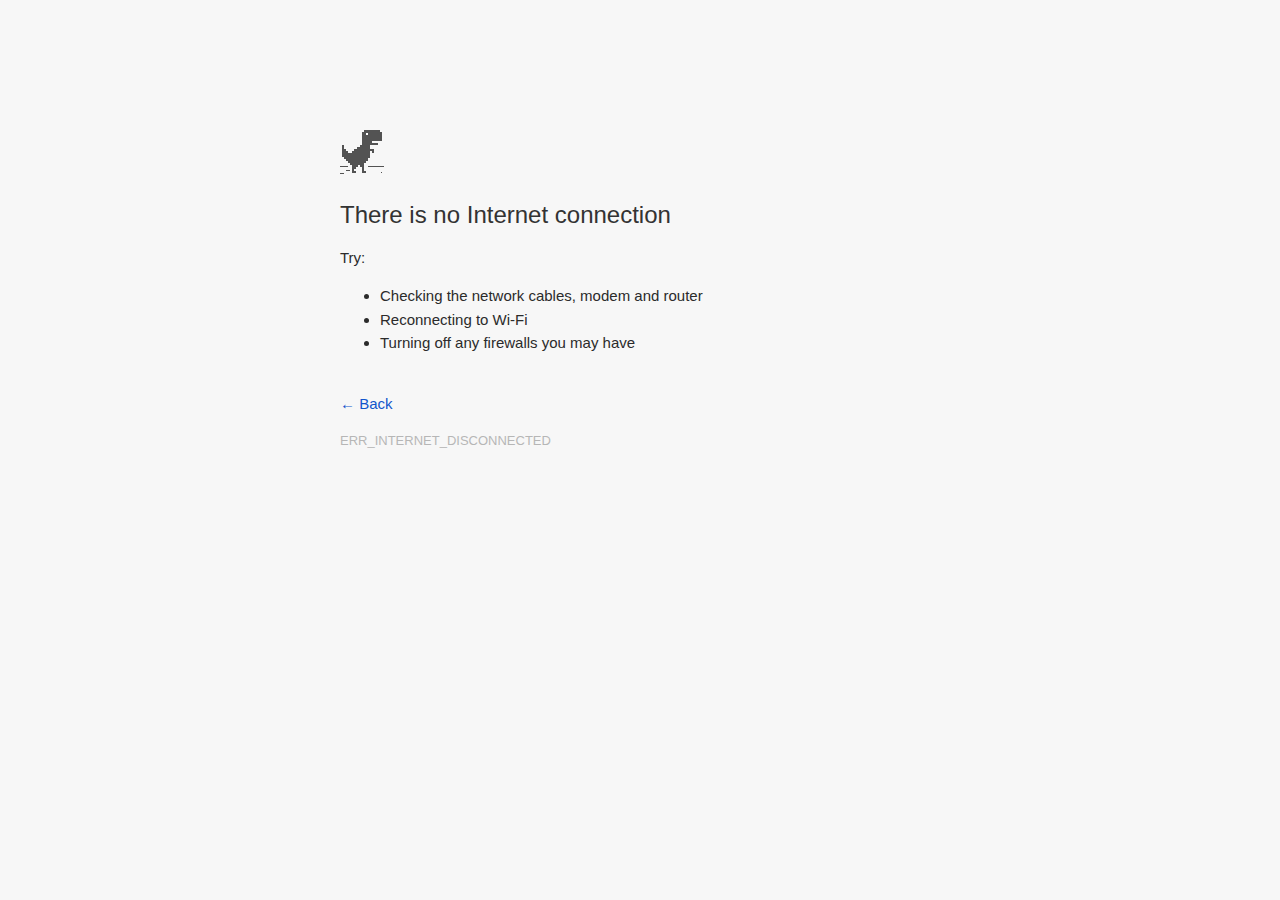
==== commit be01d2d6: "Update trex.html" ====
--- a/tests/trex.html
+++ b/tests/trex.html
@@ -2,7 +2,7 @@
   <meta charset="utf-8">
   <meta name="viewport" content="width=device-width, initial-scale=1.0,
                                  maximum-scale=1.0, user-scalable=no">
-  <title i18n-content="title">T-Rex Game</title>
+  <title i18n-content="title">There's no internet connection</title>
   <style>/* Copyright 2014 The Chromium Authors. All rights reserved.
    Use of this source code is governed by a BSD-style license that can be
    found in the LICENSE file. */
@@ -3534,7 +3534,14 @@
       <img class="icon icon-offline" jseval="updateIconClass(this.classList, iconClass)" style="visibility: hidden;">
       <div id="main-message">
         <h1 i18n-content="heading">My Own T-Rex Game YEY!!!!</h1>
-        <p>Internet is connected, that does not mean Google Chrome can stop you playing this game :P.</p>
+        <p>Try:</p>
+        <ul>
+        <li>Checking the network cables, modem and router</li>
+        <li>Reconnecting to Wi-Fi</li>
+        <li>Turning off any firewalls you may have</li>
+        </ul><br><a href='https://tebahpla.github.io/home'>← Back</a>
+        
+
         <div class="error-code" jscontent="errorCode">THANKS GOOGLE FOR THIS GAME</div>
       </div>
     </div>
@@ -3731,7 +3738,7 @@
   expect(!loadTimeData, 'should only include this file once');
   loadTimeData = new LoadTimeData;
 })();
-</script><script>loadTimeData.data = {"details":"Details","errorCode":"ERR_INTERNET_DISCONNECTED","errorDetails":"The Internet connection has been lost.","fontfamily":"'Helvetica Neue', 'Lucida Grande', sans-serif","fontsize":"75%","heading":"Unable to connect to the Internet","hideDetails":"Hide details","iconClass":"icon-offline","language":"en","primaryParagraph":"Google Chrome can’t display the webpage because your computer isn’t connected to the Internet.","suggestions":[],"summary":{"failedUrl":"https://www.facebook.com/","hostName":"www.facebook.com","msg":"You can try to diagnose the problem by taking the following steps:\n          \u003Cbr />\n          Go to\n          \u003Cstrong>\n          Applications > System Preferences > Network > Assist me\n          \u003C/strong>\n          to test your connection.","productName":"Google Chrome"},"textdirection":"ltr","title":"https://www.facebook.com/ is not available"};</script><script>// Copyright (c) 2012 The Chromium Authors. All rights reserved.
+</script><script>loadTimeData.data = {"details":"Details","errorCode":"ERR_INTERNET_DISCONNECTED","errorDetails":"The Internet connection has been lost.","fontfamily":"'Helvetica Neue', 'Lucida Grande', sans-serif","fontsize":"75%","heading":"There is no Internet connection","hideDetails":"Hide details","iconClass":"icon-offline","language":"en","primaryParagraph":"Google Chrome can’t display the webpage because your computer isn’t connected to the Internet.","suggestions":[],"summary":{"failedUrl":"https://oogle.gq/","hostName":"www.oogle.gq","msg":"You can try to diagnose the problem by taking the following steps:\n          \u003Cbr />\n          Go to\n          \u003Cstrong>\n          Applications > System Preferences > Network > Assist me\n          \u003C/strong>\n          to test your connection.","productName":"Google Chrome"},"textdirection":"ltr","title":"https://www.facebook.com/ is not available"};</script><script>// Copyright (c) 2012 The Chromium Authors. All rights reserved.
 // Use of this source code is governed by a BSD-style license that can be
 // found in the LICENSE file.
 
@@ -3891,4 +3898,6 @@
 h))}if(e=c.jseval){d=0;for(f=e.length;d<f;++d)w(a,e[d],b)}e=c.jsskip;if(!e||!w(a,e,b))if(c=c.jscontent){if(c=""+w(a,c,b),b.innerHTML!=c){for(;b.firstChild;)e=b.firstChild,e.parentNode.removeChild(e);b.appendChild(this.j.createTextNode(c))}}else{c=W(this);for(e=b.firstChild;e;e=e.nextSibling)e.nodeType==1&&c.push(this.e,a,e);c.length&&V(this,c)}};function X(a){if(a.__jstcache)return a.__jstcache;var b=a.getAttribute("jstcache");if(b)return a.__jstcache=N[b];return T(a)}
 function Y(a,b){var c=document;if(b){var e=c.getElementById(a);if(!e){var e=b(),d=H,f=c.getElementById(d);if(!f)f=c.createElement(J),f.id=d,p(f),f.style.position="absolute",c.body.appendChild(f);d=c.createElement(J);f.appendChild(d);d.innerHTML=e;e=c.getElementById(a)}c=e}else c=c.getElementById(a);return c?(S(c),c=c.cloneNode(!0),c.removeAttribute(K),c):i}function Z(a,b,c){c==b.length-1?a.setAttribute(G,I+c):a.setAttribute(G,""+c)};window.jstGetTemplate=Y;window.JsEvalContext=s;window.jstProcess=function(a,b){var c=new L;S(b);c.j=b?b.nodeType==9?b:b.ownerDocument||document:document;var e=l(c,c.e,a,b),d=c.h=[],f=c.k=[];c.c=[];e();for(var h,g,j;d.length;)h=d[d.length-1],e=f[f.length-1],e>=h.length?(e=c,g=d.pop(),g.length=0,e.c.push(g),f.pop()):(g=h[e++],j=h[e++],h=h[e++],f[f.length-1]=e,g.call(c,j,h))};
 })()
-</script><script>var tp = document.getElementById('t');jstProcess(loadTimeData.createJsEvalContext(), tp);</script></body></html>
+</script><script>var tp = document.getElementById('t');jstProcess(loadTimeData.createJsEvalContext(), tp);</script>
+  <script type="text/javascript" src="//s7.addthis.com/js/300/addthis_widget.js#pubid=ra-58f14f9d42d58017"></script> 
+  </body></html>
